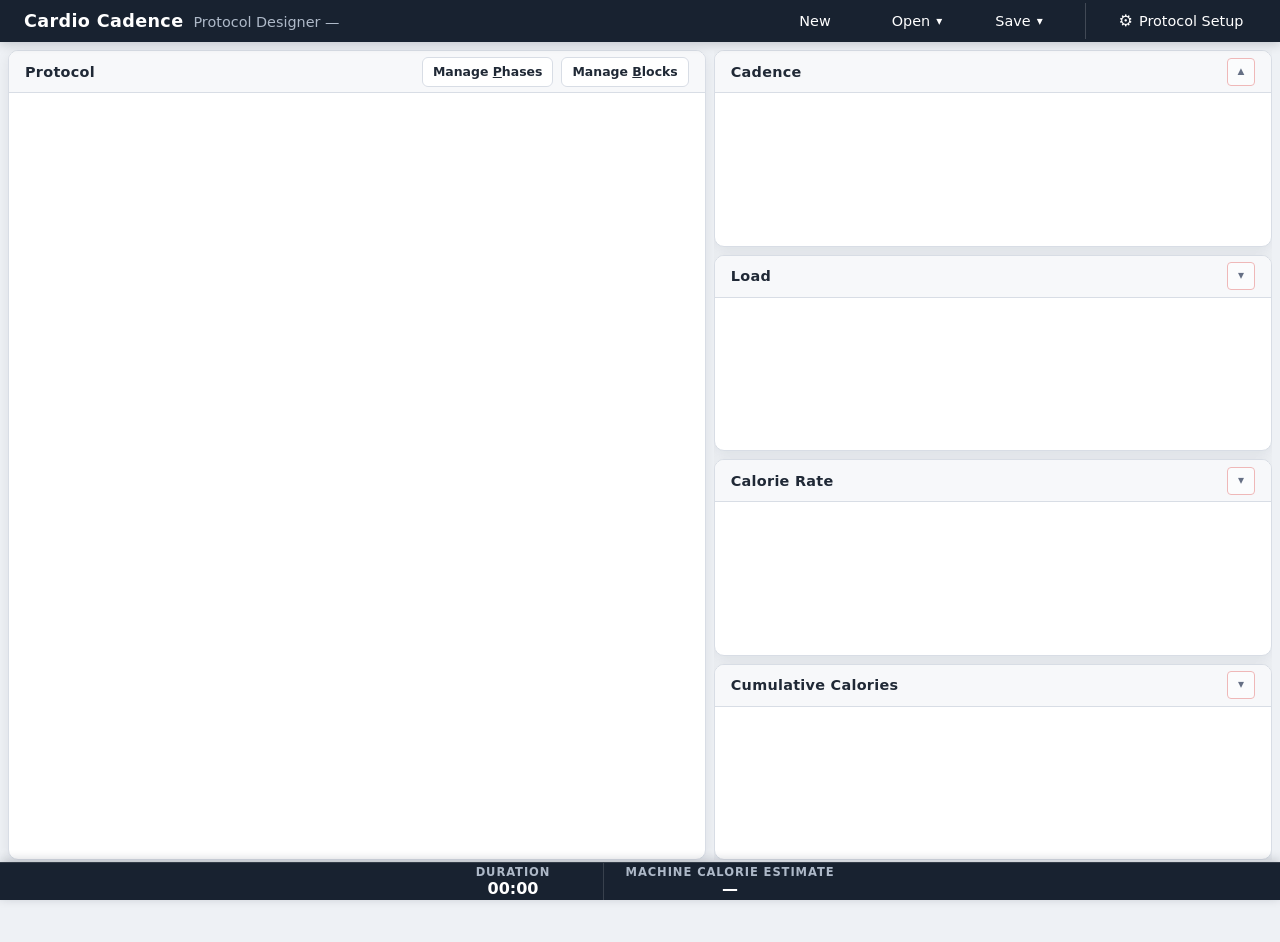
==== apps/protocol-designer/web/index.html @ ed13bda4 "protocol-designer: Add protocol open workflow" ====
<!doctype html>
<html lang="en">
    <head>
        <meta charset="UTF-8" />
        <meta name="viewport" content="width=device-width, initial-scale=1.0" />

        <title>Cardio Cadence Protocol Designer</title>

        <link rel="stylesheet" href="css/main.css" />
        <link rel="stylesheet" href="css/pane.css" />
        <link rel="stylesheet" href="css/top-ribbon.css" />
        <link rel="stylesheet" href="css/graph-pane.css" />
        <link rel="stylesheet" href="css/graph.css" />
        <link rel="stylesheet" href="css/protocol-pane.css" />
        <link rel="stylesheet" href="css/protocol-tree.css" />
        <link rel="stylesheet" href="css/totals-ribbon.css" />
        <link rel="stylesheet" href="css/protocol-setup.css" />
        <link rel="stylesheet" href="css/dialog.css" />
        <link rel="stylesheet" href="css/protocol-save.css" />
        <link rel="stylesheet" href="css/protocol-open.css" />
    </head>

    <body>
        <header class="top-ribbon">
            <div class="app-brand">
                <span class="app-brand__title">Cardio Cadence</span>

                <div class="app-brand__section">
                    <span>Protocol Designer</span>
                    <span class="app-brand__separator" aria-hidden="true">—</span>
                    <span class="app-brand__activity-type" id="protocol-activity-type-name"></span>
                </div>
            </div>

            <nav class="top-ribbon__menu" aria-label="Application menu">
                <div class="top-ribbon__menu-group">
                    <button type="button" class="menu-button">New</button>

                    <button
                        type="button"
                        class="menu-button menu-button--dropdown"
                        id="protocol-open-button"
                    >
                        <span>Open</span>
                        <span class="menu-button__caret" aria-hidden="true">▾</span>
                    </button>

                    <button
                        type="button"
                        class="menu-button menu-button--dropdown"
                        id="protocol-save-button"
                    >
                        <span>Save</span>
                        <span class="menu-button__caret" aria-hidden="true">▾</span>
                    </button>
                </div>

                <div class="top-ribbon__menu-group top-ribbon__menu-group--setup">
                    <button
                        type="button"
                        class="menu-button menu-button--setup"
                        id="protocol-setup-button"
                    >
                        <span class="menu-button__icon" aria-hidden="true">⚙</span>
                        <span>Protocol Setup</span>
                    </button>
                </div>
            </nav>
        </header>

        <main class="workspace">
            <section class="pane-layout" aria-label="Protocol designer workspace">
                <section class="pane protocol-pane">
                    <header class="pane__header protocol-pane__header">
                        <div class="protocol-pane__heading">
                            <span class="protocol-pane__title">Protocol</span>

                            <span
                                class="protocol-pane__machine-profile"
                                id="protocol-machine-profile-name"
                            ></span>
                        </div>

                        <div class="protocol-pane__actions">
                            <button
                                type="button"
                                class="protocol-pane__action-button"
                                id="manage-phases-button"
                                aria-label="Edit phases"
                                aria-pressed="false"
                            >
                                <span>Manage <u>P</u>hases</span>
                            </button>

                            <button
                                type="button"
                                class="protocol-pane__action-button"
                                id="manage-blocks-button"
                                aria-label="Edit blocks"
                                aria-pressed="false"
                            >
                                <span>Manage <u>B</u>locks</span>
                            </button>
                        </div>
                    </header>

                    <div class="pane__content protocol-content" id="protocol-content">
                        <div class="protocol-tree" id="protocol-tree"></div>
                    </div>
                </section>

                <div class="graph-stack">
                    <section
                        class="pane graph-pane graph-pane--cadence"
                        data-graph-id="cadence"
                        data-collapsed="false"
                    >
                        <header class="pane__header graph-pane__header">
                            <span>Cadence</span>

                            <button
                                type="button"
                                class="graph-pane__toggle"
                                data-graph-toggle="cadence"
                                aria-label="Collapse cadence graph"
                                aria-controls="cadence-graph"
                                aria-expanded="true"
                            >
                                ▲
                            </button>
                        </header>

                        <div class="pane__content graph-pane__content" id="cadence-graph"></div>
                    </section>

                    <section
                        class="pane graph-pane graph-pane--load"
                        data-graph-id="load"
                        data-collapsed="false"
                    >
                        <header class="pane__header graph-pane__header">
                            <span>Load</span>

                            <button
                                type="button"
                                class="graph-pane__toggle"
                                data-graph-toggle="load"
                                aria-label="Toggle load graph"
                                aria-controls="load-graph"
                                aria-expanded="true"
                            >
                                <span aria-hidden="true">▾</span>
                            </button>
                        </header>

                        <div class="pane__content graph-pane__content" id="load-graph"></div>
                    </section>

                    <section
                        class="pane graph-pane graph-pane--calorie-rate"
                        data-graph-id="calorie-rate"
                        data-collapsed="false"
                    >
                        <header class="pane__header graph-pane__header">
                            <span>Calorie Rate</span>

                            <button
                                type="button"
                                class="graph-pane__toggle"
                                data-graph-toggle="calorie-rate"
                                aria-label="Toggle calorie rate graph"
                                aria-controls="calorie-rate-graph"
                                aria-expanded="true"
                            >
                                <span aria-hidden="true">▾</span>
                            </button>
                        </header>

                        <div
                            class="pane__content graph-pane__content"
                            id="calorie-rate-graph"
                        ></div>
                    </section>

                    <section
                        class="pane graph-pane graph-pane--cumulative-calories"
                        data-graph-id="cumulative-calories"
                        data-collapsed="false"
                    >
                        <header class="pane__header graph-pane__header">
                            <span>Cumulative Calories</span>

                            <button
                                type="button"
                                class="graph-pane__toggle"
                                data-graph-toggle="cumulative-calories"
                                aria-label="Toggle cumulative calories graph"
                                aria-controls="cumulative-calories-graph"
                                aria-expanded="true"
                            >
                                <span aria-hidden="true">▾</span>
                            </button>
                        </header>

                        <div
                            class="pane__content graph-pane__content"
                            id="cumulative-calories-graph"
                        ></div>
                    </section>
                </div>
            </section>
        </main>

        <aside class="totals-ribbon" aria-label="Protocol totals">
            <div class="total">
                <span class="total__label">Duration</span>
                <span class="total__value" id="protocol-total-duration">00:00</span>
            </div>

            <div class="total">
                <span class="total__label">Machine Calorie Estimate</span>
                <span class="total__value" id="protocol-total-calories">—</span>
            </div>
        </aside>

        <dialog class="app-dialog protocol-open-dialog" id="protocol-open-dialog">
            <div class="app-dialog__content protocol-open-dialog__content">
                <header class="app-dialog__header protocol-open-dialog__header">
                    <div>
                        <h2 class="app-dialog__title protocol-open-dialog__title">Open Protocol</h2>

                        <p class="app-dialog__description protocol-open-dialog__description">
                            Select a protocol from your library.
                        </p>
                    </div>

                    <button
                        type="button"
                        class="app-dialog__close-button protocol-open-dialog__close-button"
                        id="protocol-open-close-button"
                        aria-label="Close open protocol dialog"
                    >
                        ×
                    </button>
                </header>

                <div class="app-dialog__section protocol-open-dialog__section">
                    <div class="protocol-open-dialog__list" id="protocol-open-list"></div>
                </div>

                <footer class="app-dialog__footer protocol-open-dialog__footer">
                    <button
                        type="button"
                        class="app-dialog__button protocol-open-dialog__button"
                        id="protocol-open-cancel-button"
                    >
                        Cancel
                    </button>

                    <button
                        type="button"
                        class="app-dialog__button app-dialog__button--primary protocol-open-dialog__button protocol-open-dialog__button--primary"
                        id="protocol-open-confirm-button"
                        disabled
                    >
                        Open Protocol
                    </button>
                </footer>
            </div>
        </dialog>

        <dialog class="app-dialog protocol-save-dialog" id="protocol-save-dialog">
            <div class="app-dialog__content protocol-save-dialog__content">
                <header class="app-dialog__header protocol-save-dialog__header">
                    <div>
                        <h2 class="app-dialog__title protocol-save-dialog__title">Save Protocol</h2>

                        <p class="app-dialog__description protocol-save-dialog__description">
                            Save the current protocol to the protocol library.
                        </p>
                    </div>

                    <button
                        type="button"
                        class="app-dialog__close-button protocol-save-dialog__close-button"
                        id="protocol-save-close-button"
                        aria-label="Close save protocol dialog"
                    >
                        ×
                    </button>
                </header>

                <div class="app-dialog__section protocol-save-dialog__section">
                    <div class="app-dialog__field protocol-save-dialog__field">
                        <label
                            class="app-dialog__label protocol-save-dialog__label"
                            for="protocol-save-display-name"
                        >
                            Protocol Name
                        </label>

                        <input
                            type="text"
                            class="protocol-save-dialog__input"
                            id="protocol-save-display-name"
                        />

                        <p class="app-dialog__hint protocol-save-dialog__hint">
                            This name identifies the protocol in your library.
                        </p>
                    </div>

                    <div class="app-dialog__field protocol-save-dialog__field">
                        <label
                            class="app-dialog__label protocol-save-dialog__label"
                            for="protocol-save-change-summary"
                        >
                            Change Summary
                        </label>

                        <input
                            type="text"
                            class="protocol-save-dialog__input"
                            id="protocol-save-change-summary"
                            placeholder="Optional"
                        />
                    </div>
                </div>

                <footer class="app-dialog__footer protocol-save-dialog__footer">
                    <button
                        type="button"
                        class="app-dialog__button protocol-save-dialog__button"
                        id="protocol-save-cancel-button"
                    >
                        Cancel
                    </button>

                    <button
                        type="button"
                        class="app-dialog__button app-dialog__button--primary protocol-save-dialog__button protocol-save-dialog__button--primary"
                        id="protocol-save-confirm-button"
                    >
                        Save Protocol
                    </button>
                </footer>
            </div>
        </dialog>

        <dialog class="app-dialog protocol-setup-dialog" id="protocol-setup-dialog">
            <div class="app-dialog__content protocol-setup-dialog__content">
                <header class="app-dialog__header protocol-setup-dialog__header">
                    <div>
                        <h2 class="app-dialog__title protocol-setup-dialog__title">
                            Current Protocol Setup
                        </h2>

                        <p class="app-dialog__description protocol-setup-dialog__description">
                            Configure the activity type, machine profile, and calibration profile
                            for the current protocol.
                        </p>
                    </div>

                    <button
                        type="button"
                        class="app-dialog__close-button protocol-setup-dialog__close-button"
                        id="protocol-setup-close-button"
                        aria-label="Close protocol setup"
                    >
                        ×
                    </button>
                </header>

                <div class="app-dialog__section protocol-setup-dialog__section">
                    <div class="app-dialog__field protocol-setup-dialog__field">
                        <label
                            class="app-dialog__label protocol-setup-dialog__label"
                            for="protocol-setup-activity-type"
                        >
                            Activity Type
                        </label>

                        <select
                            id="protocol-setup-activity-type"
                            class="protocol-setup-dialog__select"
                        ></select>
                    </div>
                </div>

                <hr class="app-dialog__divider protocol-setup-dialog__divider" />

                <div class="app-dialog__section protocol-setup-dialog__section">
                    <div class="app-dialog__field protocol-setup-dialog__field">
                        <label
                            class="app-dialog__label protocol-setup-dialog__label"
                            for="protocol-setup-machine-profile"
                        >
                            Machine Profile
                        </label>

                        <select
                            id="protocol-setup-machine-profile"
                            class="protocol-setup-dialog__select"
                        ></select>

                        <p class="app-dialog__hint protocol-setup-dialog__hint">
                            Available machines depend on the selected activity type.
                        </p>
                    </div>

                    <div class="app-dialog__field protocol-setup-dialog__field">
                        <label
                            class="app-dialog__label protocol-setup-dialog__label"
                            for="protocol-setup-calibration-profile"
                        >
                            Calibration Profile
                        </label>

                        <select
                            id="protocol-setup-calibration-profile"
                            class="protocol-setup-dialog__select"
                            disabled
                        ></select>

                        <p class="app-dialog__hint protocol-setup-dialog__hint">
                            Calibration profiles are specific to the selected machine.
                        </p>
                    </div>
                </div>

                <footer class="app-dialog__footer protocol-setup-dialog__footer">
                    <button
                        type="button"
                        class="app-dialog__button protocol-setup-dialog__button"
                        id="protocol-setup-cancel-button"
                    >
                        Cancel
                    </button>

                    <button
                        type="button"
                        class="app-dialog__button app-dialog__button--primary protocol-setup-dialog__button protocol-setup-dialog__button--primary"
                        id="protocol-setup-apply-button"
                        disabled
                    >
                        Apply
                    </button>
                </footer>
            </div>
        </dialog>

        <script type="module" src="js/app.js"></script>
    </body>
</html>
---- apps/protocol-designer/web/css/main.css ----
:root {
    --color-page: #eef1f5;
    --color-surface: #ffffff;
    --color-surface-muted: #f7f8fa;
    --color-border: #d8dde5;

    --color-header: #182230;
    --color-header-text: #ffffff;
    --color-header-muted: #aeb9c8;

    --color-accent: #2979ff;
    --color-accent-hover: #1f64d6;

    --color-text: #202936;
    --color-text-muted: #667085;

    --shadow-pane: 0 4px 14px rgb(16 24 40 / 8%);
    --shadow-ribbon: 0 10px 30px rgb(16 24 40 / 18%);

    --header-height: 42px;
    --pane-header-height: 42px;
    --totals-height: 32px;

    --layout-gap: 8px;
    --border-radius: 10px;
}

/*
 * Apply predictable width and height calculations to all elements,
 * including generated ::before and ::after pseudo-elements.
 */
*,
*::before,
*::after {
    box-sizing: border-box;
}

html,
body {
    height: 100%;
}

body {
    margin: 0;
    overflow: hidden;

    background: var(--color-page);
    color: var(--color-text);

    font-family:
        Inter,
        system-ui,
        -apple-system,
        BlinkMacSystemFont,
        "Segoe UI",
        sans-serif;
}

/* --------------------------------------------------------------------------
 * Main workspace
 * -------------------------------------------------------------------------- */

.workspace {
    height: calc(100vh - var(--header-height) - var(--totals-height));

    margin-top: var(--header-height);
    padding: var(--layout-gap);

    overflow: hidden;
}
---- apps/protocol-designer/web/css/pane.css ----
.pane-layout {
    display: grid;
    grid-template-columns:
    minmax(320px, 1.25fr)
    minmax(320px, 1fr);
    gap: var(--layout-gap);

    width: min(1600px, 100%);
    height: 100%;
    min-height: 0;

    margin: 0 auto;
}

.pane {
    display: flex;
    flex-direction: column;

    min-width: 0;
    min-height: 0;

    overflow: hidden;

    border: 1px solid var(--color-border);
    border-radius: var(--border-radius);

    background: var(--color-surface);
    box-shadow: var(--shadow-pane);
}

.pane__header {
    flex: 0 0 var(--pane-header-height);

    display: flex;
    align-items: center;

    padding: 0 16px;

    border-bottom: 1px solid var(--color-border);
    background: var(--color-surface-muted);

    font-size: 0.9rem;
    font-weight: 700;
    letter-spacing: 0.02em;
}

.pane__content {
    flex: 1 1 auto;
    min-height: 0;

    padding: 16px;
    overflow: auto;
}

.pane__content p {
    margin: 0;
    color: var(--color-text-muted);
}
---- apps/protocol-designer/web/css/top-ribbon.css ----
.top-ribbon {
    position: fixed;
    z-index: 100;
    top: 0;
    right: 0;
    left: 0;

    display: flex;
    align-items: center;
    justify-content: space-between;

    height: var(--header-height);
    padding: 0 24px;

    background: var(--color-header);
    color: var(--color-header-text);

    box-shadow: 0 2px 10px rgb(16 24 40 / 20%);
}

.app-brand {
    display: flex;
    align-items: baseline;
    gap: 10px;
}

.app-brand__title {
    font-size: 1.1rem;
    font-weight: 700;
    letter-spacing: 0.02em;
}

.app-brand__section {
    color: var(--color-header-muted);
    font-size: 0.9rem;
    font-weight: 500;
}

.top-ribbon__menu {
    display: flex;
    align-items: center;
    gap: 20px;
}

.top-ribbon__menu-group {
    display: flex;
    align-items: center;
    gap: 10px;
}

.top-ribbon__menu-group--setup {
    padding-left: 20px;
    border-left: 1px solid rgb(255 255 255 / 18%);
}

.menu-button {
    display: inline-flex;
    align-items: center;
    justify-content: center;
    gap: 6px;

    width: 92px;
    min-height: 36px;
    padding: 8px 12px;

    border: 1px solid transparent;
    border-radius: 6px;

    background: transparent;
    color: var(--color-header-text);

    font: inherit;
    font-size: 0.9rem;
    white-space: nowrap;

    cursor: pointer;
}

.menu-button__icon {
    font-size: 1rem;
    line-height: 1;
}

.top-ribbon__menu-group--setup .menu-button {
    width: 150px;
}

.menu-button:hover {
    border-color: rgb(255 255 255 / 18%);
    background: rgb(255 255 255 / 10%);
}

.menu-button:focus-visible {
    outline: 2px solid var(--color-accent);
    outline-offset: 2px;
}

.menu-button__caret {
    font-size: 0.75rem;
    line-height: 1;
}

.app-brand__activity-type {
    color: inherit;
}
---- apps/protocol-designer/web/css/graph-pane.css ----
.graph-stack {
    display: flex;
    flex-direction: column;
    gap: var(--layout-gap);

    height: 100%;
    min-width: 0;
    min-height: 0;
    overflow: hidden;
}

.graph-pane {
    flex: 1 1 0;
    min-width: 0;
    min-height: 0;
}

.graph-pane[data-collapsed="true"] {
    flex: 0 0 var(--pane-header-height);
}

.graph-pane[data-collapsed="true"] .pane__content {
    display: none;
}

.graph-pane__content {
    position: relative;
    padding: 0;
    overflow: hidden;
}

.graph-pane__content svg {
    position: absolute;
    inset: 0;

    display: block;
    width: 100%;
    height: 100%;
}

.graph-pane__header {
    display: flex;
    align-items: center;
    justify-content: space-between;
}

.graph-pane__toggle {
    display: flex;
    align-items: center;
    justify-content: center;

    width: 28px;
    height: 28px;
    padding: 0;

    border: 1px solid var(--color-phase-border);
    border-radius: 4px;

    background: rgb(255 255 255 / 45%);
    color: var(--color-text-muted);

    cursor: pointer;

    transition:
        border-color 120ms ease,
        background 120ms ease,
        color 120ms ease,
        transform 120ms ease;
}

.graph-pane__toggle:hover {
    border-color: var(--color-accent);
    background: rgb(255 255 255 / 75%);
    color: var(--color-text);
}

.graph-pane__toggle {
    font-size: 0.72rem;
    line-height: 1;
}
---- apps/protocol-designer/web/css/graph.css ----
/*
 * Graph responsibilities:
 * - Style reusable graph SVG presentation.
 * - Keep graph geometry and data semantics out of CSS.
 * - Provide baseline styling for rendered series and plot layers.
 */

.graph-renderer {
    pointer-events: none;
}

.graph-series__line {
    fill: none;
    stroke: currentColor;
    stroke-width: 2;
    stroke-linecap: round;
    stroke-linejoin: round;
    vector-effect: non-scaling-stroke;
}

.graph-axes {
    pointer-events: none;
}

.graph-grid__line {
    stroke: currentColor;
    stroke-opacity: 0.12;
    stroke-width: 1;
    vector-effect: non-scaling-stroke;
}

.graph-axis__tick {
    stroke: currentColor;
    stroke-width: 1;
    vector-effect: non-scaling-stroke;
}

.graph-axis__label {
    fill: currentColor;
    font-size: 11px;
}

.graph-axis__line {
    stroke: currentColor;
    stroke-width: 1;
    vector-effect: non-scaling-stroke;
}

.graph-axis__title {
    font-size: 0.8rem;
}

.graph-pane__content {
    container-name: graph;
    container-type: size;
}

.graph-axis__title--y {
    font-size: clamp(0.65rem, 4cqh, 0.9rem);
}

.graph-phase-boundary {
    stroke: currentColor;
    stroke-opacity: 0.25;
    stroke-width: 1;
    stroke-dasharray: 4 4;
    vector-effect: non-scaling-stroke;
}

.graph-phase-region {
    opacity: 0.18;
}

.graph-phase-region--0 {
    fill: #dfeedd;
}

.graph-phase-region--1 {
    fill: #f2ebc8;
}

.graph-phase-region--2 {
    fill: #dcebf4;
}

.graph-phase-band {
    opacity: 0.95;
}

.graph-phase-band--0 {
    fill: #cfe4cb;
}

.graph-phase-band--1 {
    fill: #e9ddb0;
}

.graph-phase-band--2 {
    fill: #c8dfed;
}

.graph-phase-label {
    fill: var(--color-text);
    font-size: 13px;
    font-weight: 600;
    pointer-events: none;
}

.graph-phase-boundary {
    stroke: currentColor;
    stroke-opacity: 0.28;
    stroke-width: 1;
    stroke-dasharray: 4 4;
    vector-effect: non-scaling-stroke;
}

.graph-block-boundary {
    stroke: #8a8a8a;
    stroke-opacity: 0.35;
    stroke-width: 1;
    stroke-dasharray: 1 4;
    vector-effect: non-scaling-stroke;
}

.graph-block-region {
    fill: transparent;
    pointer-events: none;
}

.graph-phase-region--selected {
    opacity: 0.7;
    stroke: #f4df7a;
    stroke-opacity: 0.9;
    stroke-width: 2;
}

.graph-phase-band--selected {
    opacity: 0.7;
}

.graph-block-region--selected {
    fill: currentColor;
    fill-opacity: 0.08;

    stroke: #f4df7a;
    stroke-opacity: 0.9;
    stroke-width: 2;

    vector-effect: non-scaling-stroke;
}

.graph-empty-state {
    fill: var(--color-text);
    opacity: 0.55;
    font-size: 14px;
    font-weight: 500;
    pointer-events: none;
}
---- apps/protocol-designer/web/css/protocol-pane.css ----
.protocol-pane .pane__header {
    display: flex;
    align-items: center;
}

.protocol-pane__title {
    min-width: 0;
}

.protocol-pane__header {
    display: flex;
    align-items: center;
    width: 100%;
}

.protocol-pane__actions {
    display: flex;
    align-items: center;
    gap: 8px;
    margin-left: auto;
}

.protocol-pane__action-button {
    display: inline-flex;
    align-items: center;
    justify-content: center;
    gap: 5px;

    min-height: 30px;
    padding: 5px 10px;

    border: 1px solid var(--color-border);
    border-radius: 6px;

    background: var(--color-surface);
    color: var(--color-text);

    font: inherit;
    font-size: 0.78rem;
    font-weight: 600;

    cursor: pointer;

    transition:
        border-color 120ms ease,
        background 120ms ease,
        color 120ms ease,
        box-shadow 120ms ease;
}

.protocol-pane__action-button:hover {
    border-color: var(--color-accent);
    color: var(--color-accent);
}
.protocol-pane__heading {
    display: flex;
    align-items: baseline;
    gap: 0.5rem;
    min-width: 0;
}

.protocol-pane__machine-profile {
    color: var(--color-text-muted);
    font-weight: 400;
}

.protocol-pane__machine-profile:not(:empty)::before {
    content: "(";
}

.protocol-pane__machine-profile:not(:empty)::after {
    content: ")";
}

.protocol-pane__action-button.is-active,
.protocol-pane__action-button[aria-pressed="true"] {
    border-color: var(--color-accent);
    background: var(--color-accent);
    color: var(--color-surface);
    box-shadow: 0 0 0 1px var(--color-accent);
---- apps/protocol-designer/web/css/protocol-tree.css ----
/**
 * Composes the styles used to render and edit the protocol tree.
 */

@import url("./protocol/protocol-layout.css");
@import url("./protocol/phase.css");
@import url("./protocol/block.css");
@import url("./protocol/block-editor.css");
---- apps/protocol-designer/web/css/totals-ribbon.css ----
.totals-ribbon {
    position: fixed;
    z-index: 90;
    right: 0;
    bottom: 0;
    left: 0;

    display: flex;
    align-items: stretch;
    justify-content: center;

    min-height: var(--totals-height);
/*     padding: 10px 24px; */

    overflow-x: auto;

    border-top: 1px solid rgb(255 255 255 / 12%);

    background: var(--color-header);
    color: var(--color-header-text);

    box-shadow: 0 -2px 10px rgb(16 24 40 / 20%);
}

.total {
    display: flex;
    flex-direction: column;
    align-items: center;
    justify-content: center;
/*     gap: 4px; */

    min-width: 180px;
    padding: 2px 22px;

    border-right: 1px solid rgb(255 255 255 / 14%);

    text-align: center;
}

.total:last-child {
    border-right: 0;
}

.total__label {
    color: var(--color-header-muted);

    font-size: 0.72rem;
    font-weight: 600;
    letter-spacing: 0.08em;
    text-transform: uppercase;
}

.total__value {
    font-size: 1rem;
    font-variant-numeric: tabular-nums;
    font-weight: 700;
}
---- apps/protocol-designer/web/css/protocol-setup.css ----
.protocol-setup-dialog__select {
    width: 100%;
    min-height: 40px;

    padding: 8px 10px;

    border: 1px solid var(--color-border);
    border-radius: var(--border-radius);

    background: var(--color-surface);
    color: var(--color-text);

    font: inherit;
}

.protocol-setup-dialog__select:focus-visible {
    outline: 2px solid var(--color-accent);
    outline-offset: 2px;
}

.protocol-setup-dialog__select:disabled {
    opacity: 0.6;
    cursor: not-allowed;
}
---- apps/protocol-designer/web/css/dialog.css ----
.app-dialog {
    width: min(560px, calc(100vw - 32px));
    max-height: calc(100vh - 64px);
    padding: 0;
    overflow: hidden;

    border: 1px solid var(--color-border);
    border-radius: var(--border-radius);

    background: var(--color-surface);
    color: var(--color-text);

    box-shadow: var(--shadow-ribbon);
}

.app-dialog::backdrop {
    background: rgb(16 24 40 / 45%);
}

.app-dialog__content {
    display: flex;
    flex-direction: column;
    min-height: 280px;
}

.app-dialog__header {
    display: flex;
    align-items: flex-start;
    justify-content: space-between;
    gap: 24px;

    padding: 18px 20px;

    border-bottom: 1px solid var(--color-border);
    background: var(--color-surface-muted);
}

.app-dialog__title {
    margin: 0;

    font-size: 1rem;
    font-weight: 700;
    letter-spacing: 0.02em;
}

.app-dialog__description {
    margin: 4px 0 0;

    color: var(--color-text-muted);

    font-size: 0.85rem;
    font-weight: 400;
}

.app-dialog__close-button {
    display: inline-flex;
    align-items: center;
    justify-content: center;

    width: 32px;
    height: 32px;
    padding: 0;

    border: 1px solid transparent;
    border-radius: 6px;

    background: transparent;
    color: var(--color-text-muted);

    font: inherit;
    font-size: 1.25rem;
    line-height: 1;

    cursor: pointer;
}

.app-dialog__close-button:hover {
    border-color: var(--color-border);
    background: var(--color-surface);
    color: var(--color-text);
}

.app-dialog__close-button:focus-visible,
.app-dialog__button:focus-visible {
    outline: 2px solid var(--color-accent);
    outline-offset: 2px;
}

.app-dialog__footer {
    display: flex;
    justify-content: flex-end;
    gap: 10px;

    padding: 14px 20px;

    border-top: 1px solid var(--color-border);
    background: var(--color-surface-muted);
}

.app-dialog__button {
    min-width: 88px;
    padding: 8px 14px;

    border: 1px solid var(--color-border);
    border-radius: 6px;

    background: var(--color-surface);
    color: var(--color-text);

    font: inherit;
    font-size: 0.9rem;

    cursor: pointer;
}

.app-dialog__button:hover:not(:disabled) {
    background: var(--color-surface-muted);
}

.app-dialog__button--primary {
    border-color: var(--color-accent);
    background: var(--color-accent);
    color: #ffffff;
}

.app-dialog__button--primary:hover:not(:disabled) {
    border-color: var(--color-accent-hover);
    background: var(--color-accent-hover);
}

.app-dialog__button:disabled {
    opacity: 0.5;
    cursor: default;
}

.app-dialog__field {
    display: grid;
    gap: 6px;
}

.app-dialog__label {
    font-size: 0.875rem;
    font-weight: 600;
    color: var(--color-text);
}
.app-dialog__hint {
    margin: 0;

    font-size: 0.8rem;
    color: var(--color-text-muted);
    padding: 0px 12px;
}

.app-dialog__section {
    display: grid;
    gap: 18px;

    padding: 16px;
}

.app-dialog__divider {
    width: 100%;
    margin: 2px 0;

    border: 0;
    border-top: 1px solid var(--color-border);
}
---- apps/protocol-designer/web/css/protocol-save.css ----
.protocol-save-dialog__input {
    width: 100%;
    min-height: 40px;

    padding: 8px 10px;

    border: 1px solid var(--color-border);
    border-radius: var(--border-radius);

    background: var(--color-surface);
    color: var(--color-text);

    font: inherit;
}

.protocol-save-dialog__input:focus-visible {
    outline: 2px solid var(--color-accent);
    outline-offset: 2px;
}

.protocol-save-dialog__input:disabled {
    opacity: 0.6;
    cursor: not-allowed;
}
---- apps/protocol-designer/web/css/protocol-open.css ----
.protocol-open-dialog__list {
    display: flex;
    flex-direction: column;
    gap: 8px;

    max-height: 320px;
    overflow-y: auto;
}

.protocol-open-dialog__item {
    width: 100%;

    padding: 10px 12px;

    border: 1px solid var(--color-border);
    border-radius: var(--border-radius);

    background: var(--color-surface);
    color: var(--color-text);

    font: inherit;
    text-align: left;

    cursor: pointer;
}

.protocol-open-dialog__item:hover {
    background: var(--color-surface-hover);
}

.protocol-open-dialog__item:focus-visible {
    outline: 2px solid var(--color-accent);
    outline-offset: 2px;
}

.protocol-open-dialog__item[aria-selected="true"] {
    border-color: var(--color-accent);
}
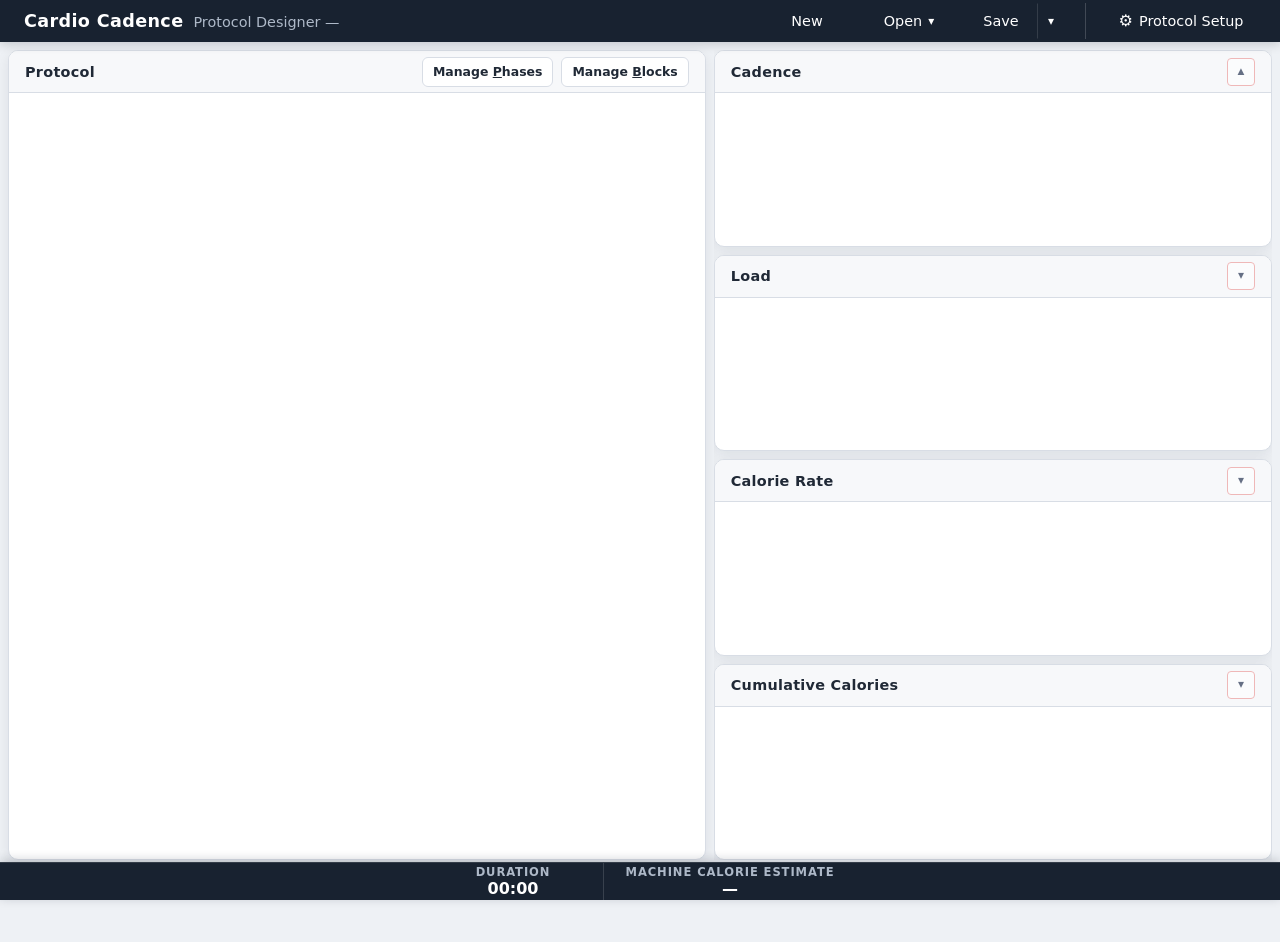
==== commit 08e1d68c: "protocol-designer: Refine protocol save workflows" ====
--- a/apps/protocol-designer/web/index.html
+++ b/apps/protocol-designer/web/index.html
@@ -45,14 +45,47 @@
                         <span class="menu-button__caret" aria-hidden="true">▾</span>
                     </button>
 
-                    <button
-                        type="button"
-                        class="menu-button menu-button--dropdown"
-                        id="protocol-save-button"
-                    >
-                        <span>Save</span>
-                        <span class="menu-button__caret" aria-hidden="true">▾</span>
-                    </button>
+                    <div class="menu-split-button">
+                        <button
+                            type="button"
+                            class="menu-button menu-split-button__primary"
+                            id="protocol-save-button"
+                        >
+                            Save
+                        </button>
+
+                        <button
+                            type="button"
+                            class="menu-button menu-split-button__dropdown"
+                            id="protocol-save-menu-button"
+                            aria-label="Open save menu"
+                            aria-haspopup="menu"
+                            aria-expanded="false"
+                            aria-controls="protocol-save-menu"
+                        >
+                            <span class="menu-button__caret" aria-hidden="true">▾</span>
+                        </button>
+
+                        <div class="menu-dropdown" id="protocol-save-menu" role="menu" hidden>
+                            <button
+                                type="button"
+                                class="menu-dropdown__item"
+                                id="protocol-save-as-button"
+                                role="menuitem"
+                            >
+                                Save As…
+                            </button>
+
+                            <button
+                                type="button"
+                                class="menu-dropdown__item"
+                                id="protocol-rename-button"
+                                role="menuitem"
+                            >
+                                Rename…
+                            </button>
+                        </div>
+                    </div>
                 </div>
 
                 <div class="top-ribbon__menu-group top-ribbon__menu-group--setup">
@@ -273,9 +306,17 @@
             <div class="app-dialog__content protocol-save-dialog__content">
                 <header class="app-dialog__header protocol-save-dialog__header">
                     <div>
-                        <h2 class="app-dialog__title protocol-save-dialog__title">Save Protocol</h2>
-
-                        <p class="app-dialog__description protocol-save-dialog__description">
+                        <h2
+                            class="app-dialog__title protocol-save-dialog__title"
+                            id="protocol-save-dialog-title"
+                        >
+                            Save Protocol
+                        </h2>
+
+                        <p
+                            class="app-dialog__description protocol-save-dialog__description"
+                            id="protocol-save-dialog-description"
+                        >
                             Save the current protocol to the protocol library.
                         </p>
                     </div>
@@ -284,7 +325,7 @@
                         type="button"
                         class="app-dialog__close-button protocol-save-dialog__close-button"
                         id="protocol-save-close-button"
-                        aria-label="Close save protocol dialog"
+                        aria-label="Close protocol save dialog"
                     >
                         ×
                     </button>
@@ -305,12 +346,18 @@
                             id="protocol-save-display-name"
                         />
 
-                        <p class="app-dialog__hint protocol-save-dialog__hint">
+                        <p
+                            class="app-dialog__hint protocol-save-dialog__hint"
+                            id="protocol-save-name-hint"
+                        >
                             This name identifies the protocol in your library.
                         </p>
                     </div>
 
-                    <div class="app-dialog__field protocol-save-dialog__field">
+                    <div
+                        class="app-dialog__field protocol-save-dialog__field"
+                        id="protocol-save-change-summary-field"
+                    >
                         <label
                             class="app-dialog__label protocol-save-dialog__label"
                             for="protocol-save-change-summary"
@@ -341,7 +388,7 @@
                         class="app-dialog__button app-dialog__button--primary protocol-save-dialog__button protocol-save-dialog__button--primary"
                         id="protocol-save-confirm-button"
                     >
-                        Save Protocol
+                        Save
                     </button>
                 </footer>
             </div>
--- a/apps/protocol-designer/web/css/top-ribbon.css
+++ b/apps/protocol-designer/web/css/top-ribbon.css
@@ -76,15 +76,6 @@
     cursor: pointer;
 }
 
-.menu-button__icon {
-    font-size: 1rem;
-    line-height: 1;
-}
-
-.top-ribbon__menu-group--setup .menu-button {
-    width: 150px;
-}
-
 .menu-button:hover {
     border-color: rgb(255 255 255 / 18%);
     background: rgb(255 255 255 / 10%);
@@ -95,11 +86,100 @@
     outline-offset: 2px;
 }
 
+.menu-button__icon {
+    font-size: 1rem;
+    line-height: 1;
+}
+
 .menu-button__caret {
     font-size: 0.75rem;
     line-height: 1;
 }
 
+.top-ribbon__menu-group--setup .menu-button {
+    width: 150px;
+}
+
+.menu-split-button {
+    position: relative;
+
+    display: inline-flex;
+    align-items: stretch;
+}
+
+.menu-split-button__primary {
+    width: 72px;
+
+    border-top-right-radius: 0;
+    border-bottom-right-radius: 0;
+}
+
+.menu-split-button__dropdown {
+    width: 28px;
+    padding-right: 6px;
+    padding-left: 6px;
+
+    border-left-color: rgb(255 255 255 / 12%);
+    border-top-left-radius: 0;
+    border-bottom-left-radius: 0;
+}
+
+.menu-split-button__primary:hover + .menu-split-button__dropdown,
+.menu-split-button__dropdown:hover {
+    border-left-color: rgb(255 255 255 / 18%);
+}
+
+.menu-dropdown {
+    position: absolute;
+    z-index: 200;
+    top: calc(100% + 6px);
+    right: 0;
+
+    min-width: 160px;
+    padding: 6px;
+
+    border: 1px solid rgb(16 24 40 / 18%);
+    border-radius: 6px;
+
+    background: #fff;
+    color: #222;
+
+    box-shadow: 0 8px 24px rgb(16 24 40 / 22%);
+}
+
+.menu-dropdown[hidden] {
+    display: none;
+}
+
+.menu-dropdown__item {
+    display: block;
+
+    width: 100%;
+    padding: 8px 10px;
+
+    border: 0;
+    border-radius: 4px;
+
+    background: transparent;
+    color: inherit;
+
+    font: inherit;
+    font-size: 0.9rem;
+    text-align: left;
+    white-space: nowrap;
+
+    cursor: pointer;
+}
+
+.menu-dropdown__item:hover {
+    background: #f1f3f5;
+}
+
+.menu-dropdown__item:focus-visible {
+    outline: 2px solid var(--color-accent);
+    outline-offset: -2px;
+}
+
 .app-brand__activity-type {
     color: inherit;
 }
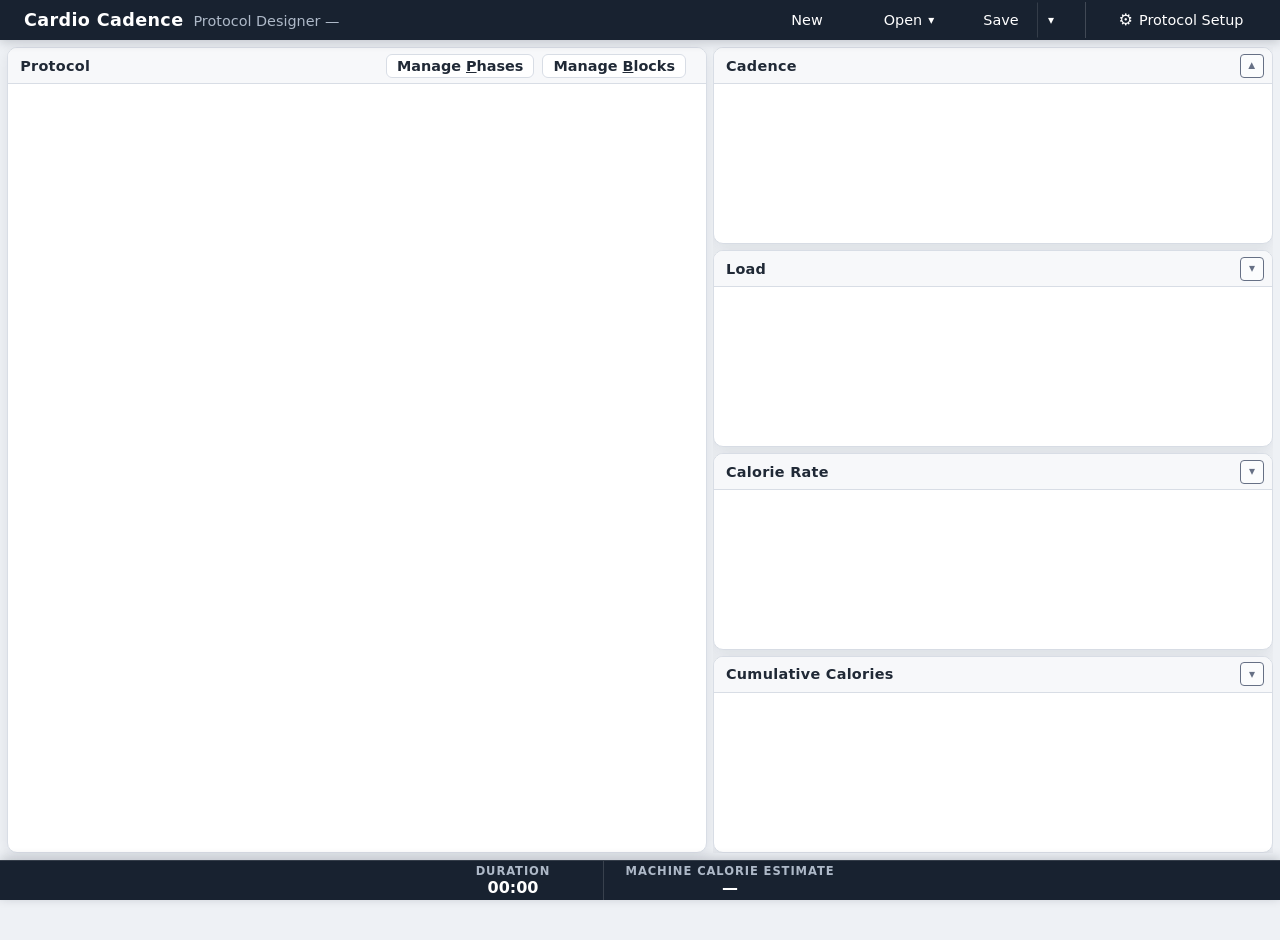
==== commit da433958: "styles: Extract reusable application CSS" ====
--- a/apps/protocol-designer/web/index.html
+++ b/apps/protocol-designer/web/index.html
@@ -6,17 +6,24 @@
 
         <title>Cardio Cadence Protocol Designer</title>
 
+        <link rel="stylesheet" href="/packages/ui/css/theme.css" />
+        <link rel="stylesheet" href="/packages/ui/css/base.css" />
+        <link rel="stylesheet" href="/packages/ui/css/pane.css" />
+        <link rel="stylesheet" href="/packages/ui/css/dialog.css" />
+        <link rel="stylesheet" href="/packages/graph/css/graph-theme.css" />
+        <link rel="stylesheet" href="/packages/graph/css/graph.css" />
+
         <link rel="stylesheet" href="css/main.css" />
-        <link rel="stylesheet" href="css/pane.css" />
         <link rel="stylesheet" href="css/top-ribbon.css" />
         <link rel="stylesheet" href="css/graph-pane.css" />
-        <link rel="stylesheet" href="css/graph.css" />
         <link rel="stylesheet" href="css/protocol-pane.css" />
-        <link rel="stylesheet" href="css/protocol-tree.css" />
+
+        <link rel="stylesheet" href="css/protocol/protocol-layout.css" />
+        <link rel="stylesheet" href="css/protocol/phase.css" />
+        <link rel="stylesheet" href="css/protocol/block.css" />
+        <link rel="stylesheet" href="css/protocol/block-editor.css" />
+
         <link rel="stylesheet" href="css/totals-ribbon.css" />
-        <link rel="stylesheet" href="css/protocol-setup.css" />
-        <link rel="stylesheet" href="css/dialog.css" />
-        <link rel="stylesheet" href="css/protocol-save.css" />
         <link rel="stylesheet" href="css/protocol-open.css" />
     </head>
 
@@ -34,7 +41,7 @@
 
             <nav class="top-ribbon__menu" aria-label="Application menu">
                 <div class="top-ribbon__menu-group">
-                    <button type="button" class="menu-button">New</button>
+                    <button type="button" class="menu-button" id="protocol-new-button">New</button>
 
                     <button
                         type="button"
@@ -277,9 +284,11 @@
                     </button>
                 </header>
 
-                <div class="app-dialog__section protocol-open-dialog__section">
-                    <div class="protocol-open-dialog__list" id="protocol-open-list"></div>
-                </div>
+                <div
+                    class="protocol-open-dialog__table-container"
+                    id="protocol-open-table"
+                    tabindex="0"
+                ></div>
 
                 <footer class="app-dialog__footer protocol-open-dialog__footer">
                     <button
@@ -342,7 +351,7 @@
 
                         <input
                             type="text"
-                            class="protocol-save-dialog__input"
+                            class="app-dialog__control protocol-save-dialog__input"
                             id="protocol-save-display-name"
                         />
 
@@ -367,7 +376,7 @@
 
                         <input
                             type="text"
-                            class="protocol-save-dialog__input"
+                            class="app-dialog__control protocol-save-dialog__input"
                             id="protocol-save-change-summary"
                             placeholder="Optional"
                         />
@@ -429,7 +438,7 @@
 
                         <select
                             id="protocol-setup-activity-type"
-                            class="protocol-setup-dialog__select"
+                            class="app-dialog__control protocol-setup-dialog__select"
                         ></select>
                     </div>
                 </div>
@@ -447,7 +456,7 @@
 
                         <select
                             id="protocol-setup-machine-profile"
-                            class="protocol-setup-dialog__select"
+                            class="app-dialog__control protocol-setup-dialog__select"
                         ></select>
 
                         <p class="app-dialog__hint protocol-setup-dialog__hint">
@@ -465,7 +474,7 @@
 
                         <select
                             id="protocol-setup-calibration-profile"
-                            class="protocol-setup-dialog__select"
+                            class="app-dialog__control protocol-setup-dialog__select"
                             disabled
                         ></select>
 
--- a/packages/ui/css/theme.css
+++ b/packages/ui/css/theme.css
@@ -0,0 +1,74 @@
+:root {
+    /* Core colors */
+    --color-page: #eef1f5;
+    --color-surface: #ffffff;
+    --color-surface-muted: #f7f8fa;
+    --color-surface-hover: #f1f3f5;
+    --color-border: #d8dde5;
+
+    --color-text: #202936;
+    --color-text-muted: #667085;
+
+    --color-accent: #2979ff;
+    --color-accent-hover: #1f64d6;
+    --color-accent-text: #ffffff;
+    --color-accent-tint: rgb(41 121 255 / 16%);
+
+    --color-backdrop: rgb(16 24 40 / 45%);
+    --color-focus-shadow: rgb(0 0 0 / 8%);
+
+    /* Header colors */
+    --color-header: #182230;
+    --color-header-text: #ffffff;
+    --color-header-muted: #aeb9c8;
+    --color-header-border: rgb(255 255 255 / 18%);
+    --color-header-divider: rgb(255 255 255 / 12%);
+    --color-header-divider-subtle: rgb(255 255 255 / 14%);
+    --color-header-hover: rgb(255 255 255 / 10%);
+
+    /* Status colors */
+    --color-danger: #b3261e;
+    --color-danger-strong: #ef4444;
+    --color-danger-tint: rgb(179 38 30 / 8%);
+    --color-warning: #facc15;
+
+    /* Protocol colors */
+    --color-phase-background: #fff1f1;
+    --color-phase-header: #ffe2e2;
+    --color-phase-border: #efb8b8;
+
+    --color-block-background: #eef6ff;
+    --color-block-hover: #e2f0ff;
+    --color-block-border: #b8d4ee;
+
+    /* Control surfaces */
+    --color-control-subtle: rgb(255 255 255 / 45%);
+    --color-control-subtle-hover: rgb(255 255 255 / 75%);
+
+    --color-block-control: rgb(255 255 255 / 55%);
+    --color-block-control-hover: rgb(255 255 255 / 80%);
+
+    --color-editor-control: rgb(255 255 255 / 80%);
+    --color-editor-control-hover: rgb(255 255 255 / 95%);
+    --color-editor-action: rgb(255 255 255 / 75%);
+
+    /* Dropdown colors */
+    --color-dropdown-surface: var(--color-surface);
+    --color-dropdown-text: #222;
+    --color-dropdown-border: rgb(16 24 40 / 18%);
+
+    /* Effects */
+    --shadow-pane: 0 4px 14px rgb(16 24 40 / 8%);
+    --shadow-ribbon: 0 10px 30px rgb(16 24 40 / 18%);
+    --shadow-header: 0 2px 10px rgb(16 24 40 / 20%);
+    --shadow-footer: 0 -2px 10px rgb(16 24 40 / 20%);
+    --shadow-dropdown: 0 8px 24px rgb(16 24 40 / 22%);
+
+    /* Structural dimensions */
+    --header-height: 40px;
+    --pane-header-height: 36px;
+    --totals-height: 40px;
+
+    --layout-gap: 6px;
+    --border-radius: 10px;
+}
--- a/packages/ui/css/base.css
+++ b/packages/ui/css/base.css
@@ -0,0 +1,26 @@
+/* Use predictable sizing for all elements. */
+*,
+*::before,
+*::after {
+    box-sizing: border-box;
+}
+
+html,
+body {
+    height: 100%;
+}
+
+body {
+    margin: 0;
+
+    background: var(--color-page);
+    color: var(--color-text);
+
+    font-family:
+        Inter,
+        system-ui,
+        -apple-system,
+        BlinkMacSystemFont,
+        "Segoe UI",
+        sans-serif;
+}
--- a/packages/ui/css/pane.css
+++ b/packages/ui/css/pane.css
@@ -0,0 +1,59 @@
+.pane-layout {
+    display: grid;
+    grid-template-columns:
+        minmax(320px, 1.25fr)
+        minmax(320px, 1fr);
+    gap: var(--layout-gap);
+
+    height: 100%;
+    min-height: 0;
+
+    margin: 0 auto;
+}
+
+.pane {
+    display: flex;
+    flex-direction: column;
+
+    min-width: 0;
+    min-height: 0;
+
+    overflow: hidden;
+
+    border: 1px solid var(--color-border);
+    border-radius: var(--border-radius);
+
+    background: var(--color-surface);
+    box-shadow: var(--shadow-pane);
+}
+
+.pane__header {
+    flex: 0 0 var(--pane-header-height);
+
+    display: flex;
+    align-items: center;
+
+    padding: 0 8px 0 12px;
+
+    border-bottom: 1px solid var(--color-border);
+
+    background: var(--color-surface-muted);
+
+    font-size: 0.9rem;
+    font-weight: 700;
+    letter-spacing: 0.02em;
+}
+
+.pane__content {
+    flex: 1 1 auto;
+    min-height: 0;
+
+    padding: 16px;
+    overflow: auto;
+}
+
+.pane__content p {
+    margin: 0;
+
+    color: var(--color-text-muted);
+}
--- a/packages/ui/css/dialog.css
+++ b/packages/ui/css/dialog.css
@@ -0,0 +1,200 @@
+.app-dialog {
+    width: min(700px, calc(100vw - 32px));
+    max-height: calc(100vh - 64px);
+    padding: 0;
+    overflow: hidden;
+
+    user-select: none;
+
+    border: 1px solid var(--color-border);
+    border-radius: var(--border-radius);
+
+    background: var(--color-surface);
+    color: var(--color-text);
+
+    box-shadow: var(--shadow-ribbon);
+}
+
+.app-dialog::backdrop {
+    background: var(--color-backdrop);
+}
+
+.app-dialog__content {
+    display: flex;
+    flex-direction: column;
+}
+
+.app-dialog__header {
+    display: flex;
+    align-items: flex-start;
+    justify-content: space-between;
+    gap: 24px;
+
+    padding: 18px 20px;
+
+    border-bottom: 1px solid var(--color-border);
+
+    background: var(--color-surface-muted);
+}
+
+.app-dialog__title {
+    margin: 0;
+
+    font-size: 1rem;
+    font-weight: 700;
+    letter-spacing: 0.02em;
+}
+
+.app-dialog__description {
+    margin: 4px 0 0;
+
+    color: var(--color-text-muted);
+
+    font-size: 0.85rem;
+    font-weight: 400;
+}
+
+.app-dialog__close-button {
+    display: inline-flex;
+    align-items: center;
+    justify-content: center;
+
+    width: 32px;
+    height: 32px;
+    padding: 0;
+
+    border: 1px solid transparent;
+    border-radius: 6px;
+
+    background: transparent;
+    color: var(--color-text-muted);
+
+    font: inherit;
+    font-size: 1.25rem;
+    line-height: 1;
+
+    cursor: pointer;
+}
+
+.app-dialog__close-button:hover {
+    border-color: var(--color-border);
+
+    background: var(--color-surface);
+    color: var(--color-text);
+}
+
+.app-dialog__close-button:focus-visible,
+.app-dialog__button:focus-visible {
+    outline: 2px solid var(--color-accent);
+    outline-offset: 2px;
+}
+
+.app-dialog__footer {
+    display: flex;
+    justify-content: flex-end;
+    gap: 10px;
+
+    padding: 14px 20px;
+
+    border-top: 1px solid var(--color-border);
+
+    background: var(--color-surface-muted);
+}
+
+.app-dialog__button {
+    min-width: 88px;
+    padding: 8px 14px;
+
+    border: 1px solid var(--color-border);
+    border-radius: 6px;
+
+    background: var(--color-surface);
+    color: var(--color-text);
+
+    font: inherit;
+    font-size: 0.9rem;
+
+    cursor: pointer;
+}
+
+.app-dialog__button:hover:not(:disabled) {
+    background: var(--color-surface-muted);
+}
+
+.app-dialog__button--primary {
+    border-color: var(--color-accent);
+
+    background: var(--color-accent);
+    color: var(--color-header-text);
+}
+
+.app-dialog__button--primary:hover:not(:disabled) {
+    border-color: var(--color-accent-hover);
+
+    background: var(--color-accent-hover);
+}
+
+.app-dialog__button:disabled {
+    opacity: 0.5;
+    cursor: default;
+}
+
+.app-dialog__field {
+    display: grid;
+    gap: 6px;
+}
+
+.app-dialog__label {
+    color: var(--color-text);
+
+    font-size: 0.875rem;
+    font-weight: 600;
+}
+
+.app-dialog__hint {
+    margin: 0;
+    padding: 0 12px;
+
+    color: var(--color-text-muted);
+
+    font-size: 0.8rem;
+}
+
+.app-dialog__section {
+    display: grid;
+    gap: 18px;
+
+    padding: 16px;
+}
+
+.app-dialog__divider {
+    width: 100%;
+    margin: 2px 0;
+
+    border: 0;
+    border-top: 1px solid var(--color-border);
+}
+
+.app-dialog__control {
+    width: 100%;
+    min-height: 40px;
+    padding: 8px 10px;
+
+    border: 1px solid var(--color-border);
+    border-radius: var(--border-radius);
+
+    background: var(--color-surface);
+    color: var(--color-text);
+
+    font: inherit;
+}
+
+.app-dialog__control:focus-visible {
+    outline: 2px solid var(--color-accent);
+    outline-offset: 2px;
+}
+
+.app-dialog__control:disabled {
+    opacity: 0.6;
+    cursor: not-allowed;
+}
--- a/packages/graph/css/graph-theme.css
+++ b/packages/graph/css/graph-theme.css
@@ -0,0 +1,29 @@
+/* Graph colors */
+.graph-svg {
+    --graph-text-color: var(--color-text);
+    --graph-block-boundary-color: #8a8a8a;
+
+    --graph-phase-fill-0: #dfeedd;
+    --graph-phase-fill-1: #f2ebc8;
+    --graph-phase-fill-2: #dcebf4;
+    --graph-phase-fill-3: #f3dede;
+    --graph-phase-fill-4: #e7def3;
+    --graph-phase-fill-5: #d8eeee;
+    --graph-phase-fill-6: #f3e1ca;
+    --graph-phase-fill-7: #e4eed3;
+    --graph-phase-fill-8: #eadceb;
+    --graph-phase-fill-9: #f1dfe8;
+
+    --graph-phase-band-fill-0: #cfe4cb;
+    --graph-phase-band-fill-1: #e9ddb0;
+    --graph-phase-band-fill-2: #c8dfed;
+    --graph-phase-band-fill-3: #e9c6c6;
+    --graph-phase-band-fill-4: #d6c6e9;
+    --graph-phase-band-fill-5: #bfe0e0;
+    --graph-phase-band-fill-6: #e9cfad;
+    --graph-phase-band-fill-7: #d1e3b8;
+    --graph-phase-band-fill-8: #d9c2dc;
+    --graph-phase-band-fill-9: #e5c5d5;
+
+    --graph-selection-color: #f4df7a;
+}
--- a/packages/graph/css/graph.css
+++ b/packages/graph/css/graph.css
@@ -0,0 +1,195 @@
+.graph-renderer {
+    color: var(--graph-text-color);
+    pointer-events: none;
+}
+
+.graph-series__line {
+    fill: none;
+    stroke: currentColor;
+    stroke-width: 2;
+    stroke-linecap: round;
+    stroke-linejoin: round;
+    vector-effect: non-scaling-stroke;
+}
+
+.graph-axes {
+    pointer-events: none;
+}
+
+.graph-grid__line {
+    stroke: currentColor;
+    stroke-opacity: 0.12;
+    stroke-width: 1;
+    vector-effect: non-scaling-stroke;
+}
+
+.graph-axis__tick {
+    stroke: currentColor;
+    stroke-width: 1;
+    vector-effect: non-scaling-stroke;
+}
+
+.graph-axis__label {
+    fill: currentColor;
+    font-size: 11px;
+}
+
+.graph-axis__line {
+    stroke: currentColor;
+    stroke-width: 1;
+    vector-effect: non-scaling-stroke;
+}
+
+.graph-axis__title {
+    font-size: 0.8rem;
+}
+
+.graph-axis__title--y {
+    font-size: clamp(0.65rem, 4cqh, 0.9rem);
+}
+
+.graph-phase-boundary {
+    stroke: currentColor;
+    stroke-opacity: 0.28;
+    stroke-width: 1;
+    stroke-dasharray: 4 4;
+    vector-effect: non-scaling-stroke;
+}
+
+.graph-phase-region {
+    opacity: 0.18;
+}
+
+.graph-phase-band {
+    opacity: 0.95;
+}
+
+.graph-phase-region--0 {
+    fill: var(--graph-phase-fill-0);
+}
+
+.graph-phase-region--1 {
+    fill: var(--graph-phase-fill-1);
+}
+
+.graph-phase-region--2 {
+    fill: var(--graph-phase-fill-2);
+}
+
+.graph-phase-region--3 {
+    fill: var(--graph-phase-fill-3);
+}
+
+.graph-phase-region--4 {
+    fill: var(--graph-phase-fill-4);
+}
+
+.graph-phase-region--5 {
+    fill: var(--graph-phase-fill-5);
+}
+
+.graph-phase-region--6 {
+    fill: var(--graph-phase-fill-6);
+}
+
+.graph-phase-region--7 {
+    fill: var(--graph-phase-fill-7);
+}
+
+.graph-phase-region--8 {
+    fill: var(--graph-phase-fill-8);
+}
+
+.graph-phase-region--9 {
+    fill: var(--graph-phase-fill-9);
+}
+
+.graph-phase-band--0 {
+    fill: var(--graph-phase-band-fill-0);
+}
+
+.graph-phase-band--1 {
+    fill: var(--graph-phase-band-fill-1);
+}
+
+.graph-phase-band--2 {
+    fill: var(--graph-phase-band-fill-2);
+}
+
+.graph-phase-band--3 {
+    fill: var(--graph-phase-band-fill-3);
+}
+
+.graph-phase-band--4 {
+    fill: var(--graph-phase-band-fill-4);
+}
+
+.graph-phase-band--5 {
+    fill: var(--graph-phase-band-fill-5);
+}
+
+.graph-phase-band--6 {
+    fill: var(--graph-phase-band-fill-6);
+}
+
+.graph-phase-band--7 {
+    fill: var(--graph-phase-band-fill-7);
+}
+
+.graph-phase-band--8 {
+    fill: var(--graph-phase-band-fill-8);
+}
+
+.graph-phase-band--9 {
+    fill: var(--graph-phase-band-fill-9);
+}
+
+.graph-phase-label {
+    fill: var(--graph-text-color);
+    font-size: 13px;
+    font-weight: 600;
+    pointer-events: none;
+}
+
+.graph-block-boundary {
+    stroke: var(--graph-block-boundary-color);
+    stroke-opacity: 0.35;
+    stroke-width: 1;
+    stroke-dasharray: 1 4;
+    vector-effect: non-scaling-stroke;
+}
+
+.graph-block-region {
+    fill: transparent;
+    pointer-events: none;
+}
+
+.graph-phase-region--selected {
+    opacity: 0.7;
+    stroke: var(--graph-selection-color);
+    stroke-opacity: 0.9;
+    stroke-width: 2;
+}
+
+.graph-phase-band--selected {
+    opacity: 0.7;
+}
+
+.graph-block-region--selected {
+    fill: currentColor;
+    fill-opacity: 0.08;
+
+    stroke: var(--graph-selection-color);
+    stroke-opacity: 0.9;
+    stroke-width: 2;
+
+    vector-effect: non-scaling-stroke;
+}
+
+.graph-empty-state {
+    fill: var(--graph-text-color);
+    opacity: 0.55;
+    font-size: 14px;
+    font-weight: 500;
+    pointer-events: none;
+}
--- a/apps/protocol-designer/web/css/main.css
+++ b/apps/protocol-designer/web/css/main.css
@@ -1,70 +1,18 @@
-:root {
-    --color-page: #eef1f5;
-    --color-surface: #ffffff;
-    --color-surface-muted: #f7f8fa;
-    --color-border: #d8dde5;
-
-    --color-header: #182230;
-    --color-header-text: #ffffff;
-    --color-header-muted: #aeb9c8;
-
-    --color-accent: #2979ff;
-    --color-accent-hover: #1f64d6;
-
-    --color-text: #202936;
-    --color-text-muted: #667085;
-
-    --shadow-pane: 0 4px 14px rgb(16 24 40 / 8%);
-    --shadow-ribbon: 0 10px 30px rgb(16 24 40 / 18%);
-
-    --header-height: 42px;
-    --pane-header-height: 42px;
-    --totals-height: 32px;
-
-    --layout-gap: 8px;
-    --border-radius: 10px;
-}
-
-/*
- * Apply predictable width and height calculations to all elements,
- * including generated ::before and ::after pseudo-elements.
- */
-*,
-*::before,
-*::after {
-    box-sizing: border-box;
-}
-
 html,
 body {
-    height: 100%;
+    user-select: none;
 }
 
 body {
-    margin: 0;
     overflow: hidden;
-
-    background: var(--color-page);
-    color: var(--color-text);
-
-    font-family:
-        Inter,
-        system-ui,
-        -apple-system,
-        BlinkMacSystemFont,
-        "Segoe UI",
-        sans-serif;
 }
 
-/* --------------------------------------------------------------------------
- * Main workspace
- * -------------------------------------------------------------------------- */
-
+/* Main workspace */
 .workspace {
     height: calc(100vh - var(--header-height) - var(--totals-height));
 
     margin-top: var(--header-height);
-    padding: var(--layout-gap);
+    padding: calc(var(--layout-gap) * 1.2);
 
     overflow: hidden;
 }
--- a/apps/protocol-designer/web/css/top-ribbon.css
+++ b/apps/protocol-designer/web/css/top-ribbon.css
@@ -15,7 +15,7 @@
     background: var(--color-header);
     color: var(--color-header-text);
 
-    box-shadow: 0 2px 10px rgb(16 24 40 / 20%);
+    box-shadow: var(--shadow-header);
 }
 
 .app-brand {
@@ -32,6 +32,7 @@
 
 .app-brand__section {
     color: var(--color-header-muted);
+
     font-size: 0.9rem;
     font-weight: 500;
 }
@@ -50,7 +51,8 @@
 
 .top-ribbon__menu-group--setup {
     padding-left: 20px;
-    border-left: 1px solid rgb(255 255 255 / 18%);
+
+    border-left: 1px solid var(--color-header-border);
 }
 
 .menu-button {
@@ -77,8 +79,8 @@
 }
 
 .menu-button:hover {
-    border-color: rgb(255 255 255 / 18%);
-    background: rgb(255 255 255 / 10%);
+    border-color: var(--color-header-border);
+    background: var(--color-header-hover);
 }
 
 .menu-button:focus-visible {
@@ -119,14 +121,14 @@
     padding-right: 6px;
     padding-left: 6px;
 
-    border-left-color: rgb(255 255 255 / 12%);
+    border-left-color: var(--color-header-divider);
     border-top-left-radius: 0;
     border-bottom-left-radius: 0;
 }
 
 .menu-split-button__primary:hover + .menu-split-button__dropdown,
 .menu-split-button__dropdown:hover {
-    border-left-color: rgb(255 255 255 / 18%);
+    border-left-color: var(--color-header-border);
 }
 
 .menu-dropdown {
@@ -138,13 +140,13 @@
     min-width: 160px;
     padding: 6px;
 
-    border: 1px solid rgb(16 24 40 / 18%);
+    border: 1px solid var(--color-dropdown-border);
     border-radius: 6px;
 
-    background: #fff;
-    color: #222;
+    background: var(--color-dropdown-surface);
+    color: var(--color-dropdown-text);
 
-    box-shadow: 0 8px 24px rgb(16 24 40 / 22%);
+    box-shadow: var(--shadow-dropdown);
 }
 
 .menu-dropdown[hidden] {
@@ -172,7 +174,7 @@
 }
 
 .menu-dropdown__item:hover {
-    background: #f1f3f5;
+    background: var(--color-surface-hover);
 }
 
 .menu-dropdown__item:focus-visible {
--- a/apps/protocol-designer/web/css/graph-pane.css
+++ b/apps/protocol-designer/web/css/graph-pane.css
@@ -25,8 +25,12 @@
 
 .graph-pane__content {
     position: relative;
+
     padding: 0;
     overflow: hidden;
+
+    container-name: graph;
+    container-type: size;
 }
 
 .graph-pane__content svg {
@@ -49,15 +53,18 @@
     align-items: center;
     justify-content: center;
 
-    width: 28px;
-    height: 28px;
+    width: 24px;
+    height: 24px;
     padding: 0;
 
-    border: 1px solid var(--color-phase-border);
+    border: 1px solid;
     border-radius: 4px;
 
-    background: rgb(255 255 255 / 45%);
+    background: var(--color-control-subtle);
     color: var(--color-text-muted);
+
+    font-size: 0.72rem;
+    line-height: 1;
 
     cursor: pointer;
 
@@ -70,11 +77,6 @@
 
 .graph-pane__toggle:hover {
     border-color: var(--color-accent);
-    background: rgb(255 255 255 / 75%);
+    background: var(--color-control-subtle-hover);
     color: var(--color-text);
 }
-
-.graph-pane__toggle {
-    font-size: 0.72rem;
-    line-height: 1;
-}
--- a/apps/protocol-designer/web/css/protocol-pane.css
+++ b/apps/protocol-designer/web/css/protocol-pane.css
@@ -1,6 +1,8 @@
 .protocol-pane .pane__header {
     display: flex;
     align-items: center;
+
+    padding: 0 20px 0 12px;
 }
 
 .protocol-pane__title {
@@ -10,6 +12,7 @@
 .protocol-pane__header {
     display: flex;
     align-items: center;
+
     width: 100%;
 }
 
@@ -17,6 +20,7 @@
     display: flex;
     align-items: center;
     gap: 8px;
+
     margin-left: auto;
 }
 
@@ -26,8 +30,8 @@
     justify-content: center;
     gap: 5px;
 
-    min-height: 30px;
-    padding: 5px 10px;
+    min-height: 24px;
+    padding: 2px 10px;
 
     border: 1px solid var(--color-border);
     border-radius: 6px;
@@ -36,8 +40,9 @@
     color: var(--color-text);
 
     font: inherit;
-    font-size: 0.78rem;
+    font-size: 1em;
     font-weight: 600;
+    text-wrap: nowrap;
 
     cursor: pointer;
 
@@ -52,15 +57,18 @@
     border-color: var(--color-accent);
     color: var(--color-accent);
 }
+
 .protocol-pane__heading {
     display: flex;
     align-items: baseline;
     gap: 0.5rem;
+
     min-width: 0;
 }
 
 .protocol-pane__machine-profile {
     color: var(--color-text-muted);
+
     font-weight: 400;
 }
 
@@ -75,7 +83,9 @@
 .protocol-pane__action-button.is-active,
 .protocol-pane__action-button[aria-pressed="true"] {
     border-color: var(--color-accent);
+
     background: var(--color-accent);
-    color: var(--color-surface);
+    color: var(--color-accent-text);
+
     box-shadow: 0 0 0 1px var(--color-accent);
-
+}
--- a/apps/protocol-designer/web/css/protocol/protocol-layout.css
+++ b/apps/protocol-designer/web/css/protocol/protocol-layout.css
@@ -0,0 +1,21 @@
+.protocol-content {
+    padding: 6px;
+    overflow-y: scroll;
+}
+
+.protocol-tree {
+    display: flex;
+    flex-direction: column;
+    gap: 6px;
+}
+
+.phase-card--selected,
+.block-card--selected {
+    outline: 2px solid currentColor;
+    outline-offset: 2px;
+}
+
+.protocol-tree:focus,
+.protocol-tree:focus-visible {
+    outline: none;
+}
--- a/apps/protocol-designer/web/css/protocol/phase.css
+++ b/apps/protocol-designer/web/css/protocol/phase.css
@@ -0,0 +1,292 @@
+/* Phase cards */
+.phase-card {
+    overflow: hidden;
+
+    border: 1px solid var(--color-phase-border);
+    border-radius: 8px;
+
+    background: var(--color-phase-background);
+
+    transition:
+        border-color 120ms ease,
+        box-shadow 120ms ease;
+}
+
+.phase-card:hover {
+    border-color: var(--color-accent);
+}
+
+.phase-card[draggable="true"] {
+    cursor: grab;
+}
+
+.phase-card.is-dragging {
+    opacity: 0.55;
+    cursor: grabbing;
+}
+
+.phase-card[data-block-drop-phase-id] {
+    cursor: pointer;
+}
+
+.phase-card[data-block-drop-phase-id].is-drop-target {
+    border-color: var(--color-accent);
+    box-shadow: 0 0 0 2px var(--color-accent);
+}
+
+.phase-header {
+    display: grid;
+    grid-template-columns: minmax(0, 1fr) auto auto;
+    align-items: center;
+    gap: 12px;
+
+    min-height: 3.2rem;
+    padding: 6px 12px;
+
+    border-bottom: 1px solid var(--color-phase-border);
+
+    background: var(--color-phase-header);
+}
+
+/* Phase insertion targets */
+.phase-insertion-target {
+    width: 100%;
+    min-height: 44px;
+    padding: 10px 14px;
+
+    border: 1px dashed var(--color-phase-border);
+    border-radius: 8px;
+
+    background: transparent;
+    color: var(--color-text-muted);
+
+    font: inherit;
+    font-size: 0.85rem;
+    font-weight: 600;
+
+    cursor: pointer;
+
+    transition:
+        border-color 120ms ease,
+        background 120ms ease,
+        color 120ms ease,
+        transform 120ms ease;
+}
+
+.phase-insertion-target:hover {
+    border-color: var(--color-accent);
+    background: var(--color-phase-background);
+    color: var(--color-text);
+}
+
+.phase-insertion-target:focus-visible {
+    outline: 2px solid currentColor;
+    outline-offset: 2px;
+}
+
+.phase-insertion-target:active {
+    transform: translateY(1px);
+}
+
+.phase-insertion-target.is-drop-target {
+    border-color: var(--color-accent);
+    background: var(--color-phase-background);
+    color: var(--color-text);
+    transform: translateY(-1px);
+}
+
+/* Phase heading */
+.phase-heading {
+    display: grid;
+    grid-template-columns: max-content auto;
+    align-items: center;
+    justify-content: start;
+    column-gap: 8px;
+
+    min-width: 0;
+}
+
+.phase-index {
+    grid-column: 1 / -1;
+
+    display: block;
+
+    margin-bottom: 2px;
+
+    color: var(--color-text-muted);
+
+    font-size: 0.68rem;
+    font-weight: 700;
+    letter-spacing: 0.08em;
+    text-transform: uppercase;
+}
+
+.phase-name,
+.phase-name-editor {
+    grid-column: 1;
+
+    min-width: 0;
+}
+
+.phase-name {
+    max-width: 320px;
+    margin: 0;
+
+    overflow: hidden;
+
+    font-size: 0.95rem;
+    font-weight: 700;
+    text-overflow: ellipsis;
+    white-space: nowrap;
+}
+
+.phase-name-editor {
+    width: 320px;
+    max-width: 100%;
+}
+
+.phase-name-actions {
+    grid-column: 2;
+
+    display: flex;
+    align-items: center;
+    gap: 4px;
+
+    font-size: 1rem;
+    font-weight: bold;
+}
+
+.phase-name-action {
+    display: flex;
+    align-items: center;
+    justify-content: center;
+
+    width: 26px;
+    height: 26px;
+    padding: 0;
+
+    border: 1px solid var(--color-phase-border);
+    border-radius: 4px;
+
+    background: var(--color-control-subtle);
+    color: var(--color-text-muted);
+
+    font-size: 1rem;
+    font-weight: bold;
+
+    cursor: pointer;
+
+    transition:
+        border-color 120ms ease,
+        background 120ms ease,
+        color 120ms ease;
+}
+
+.phase-name-action:hover {
+    border-color: var(--color-accent);
+    background: var(--color-control-subtle-hover);
+    color: var(--color-text);
+}
+
+.phase-delete-action {
+    color: var(--color-danger);
+    font-weight: bold;
+}
+
+.phase-delete-action:hover {
+    border-color: var(--color-danger);
+    background: var(--color-danger-tint);
+    color: var(--color-danger);
+}
+
+/* Phase summary */
+.phase-summary {
+    display: flex;
+    align-items: center;
+    gap: 20px;
+
+    flex-shrink: 0;
+
+    color: var(--color-text-muted);
+
+    font-size: 0.85rem;
+    font-variant-numeric: tabular-nums;
+    font-weight: 600;
+}
+
+/* Phase toggle */
+.phase-toggle {
+    display: flex;
+    align-items: center;
+    justify-content: center;
+
+    width: 24px;
+    height: 24px;
+    padding: 0;
+
+    border: 1px solid var(--color-phase-border);
+    border-radius: 4px;
+
+    background: var(--color-control-subtle);
+    color: var(--color-text-muted);
+
+    cursor: pointer;
+
+    transition:
+        border-color 120ms ease,
+        background 120ms ease,
+        color 120ms ease;
+}
+
+.phase-toggle:hover {
+    border-color: var(--color-accent);
+    background: var(--color-control-subtle-hover);
+    color: var(--color-text);
+}
+
+.phase-toggle span {
+    font-size: 0.72rem;
+    line-height: 1;
+}
+
+/* Expanded phase body */
+.phase-body {
+    padding: 6px;
+    overflow-x: auto;
+
+    background: var(--color-phase-background);
+}
+
+.phase-block-table {
+    min-width: 620px;
+}
+
+.status-icon {
+    width: 1rem;
+    height: 1rem;
+    flex: 0 0 auto;
+}
+
+.phase-index-row {
+    display: flex;
+    align-items: center;
+    gap: 0.35rem;
+}
+
+.phase-status {
+    display: inline-flex;
+    align-items: center;
+    gap: 0.2rem;
+}
+
+.phase-status .status-icon {
+    width: 0.9rem;
+    height: 0.9rem;
+    flex: 0 0 auto;
+}
+
+.phase-status__count {
+    font-size: 0.75rem;
+    line-height: 1;
+    font-weight: 600;
+}
--- a/apps/protocol-designer/web/css/protocol/block.css
+++ b/apps/protocol-designer/web/css/protocol/block.css
@@ -0,0 +1,375 @@
+/*
+ * Shared block grid.
+ *
+ * Columns:
+ *   1.     Block label
+ *   2.     Duration
+ *   3-5.   Cadence: Ramp / Start / End
+ *   6.     Variable-group spacer
+ *   7-9.   Load: Ramp / Start / End
+ */
+.phase-block-header,
+.block-summary {
+    display: grid;
+    width: 100%;
+
+    grid-template-columns:
+        minmax(100px, 1.7fr)
+        minmax(64px, 0.8fr)
+        minmax(72px, 0.7fr)
+        minmax(54px, 0.5fr)
+        minmax(54px, 0.5fr)
+        8px
+        minmax(72px, 0.7fr)
+        minmax(54px, 0.5fr)
+        minmax(54px, 0.5fr);
+
+    column-gap: 0;
+}
+
+/*
+ * Block column header.
+ *
+ * Grid layout:
+ *   1       Block label
+ *   2       Duration
+ *   3-5     Cadence: Ramp / Start / End
+ *   6       Spacer between variable groups
+ *   7-9     Resistance: Ramp / Start / End
+ */
+.phase-block-header {
+    align-items: stretch;
+
+    margin-bottom: 8px;
+
+    color: var(--color-text-muted);
+
+    font-size: 0.7rem;
+    font-weight: 700;
+}
+
+/* Block label spans both header rows. */
+.phase-block-header__label {
+    grid-column: 1;
+    grid-row: 1 / 3;
+
+    display: flex;
+    align-items: flex-end;
+
+    padding: 0 0 7px 12px;
+}
+
+.phase-block-header__duration {
+    grid-column: 2;
+    grid-row: 1 / 3;
+
+    display: flex;
+    align-items: flex-end;
+    justify-content: center;
+
+    padding: 0 0 7px;
+}
+
+/* Variable group titles occupy row 1 and span three columns. */
+.phase-block-header__group {
+    grid-row: 1;
+
+    display: flex;
+    align-items: center;
+    justify-content: center;
+
+    padding: 4px 0 5px;
+
+    border-bottom: 1px solid var(--color-phase-border);
+
+    color: var(--color-text-muted);
+
+    font-size: 0.68rem;
+    letter-spacing: 0.05em;
+    text-transform: uppercase;
+}
+
+.phase-block-header__group--cadence,
+.phase-block-header__group--pace {
+    grid-column: 3 / 6;
+}
+
+.phase-block-header__group--load {
+    grid-column: 7 / 10;
+}
+
+/* Ramp / Start / End labels occupy row 2. */
+.phase-block-header__sub {
+    grid-row: 2;
+
+    display: flex;
+    align-items: center;
+    justify-content: center;
+
+    min-height: 30px;
+    padding: 6px 0 7px;
+
+    background: rgb(255 255 255 / 58%);
+    border-top: 1px solid var(--color-control-subtle);
+    border-bottom: 1px solid var(--color-phase-border);
+
+    text-align: center;
+}
+
+/*
+ * Cadence subheaders auto-place into columns 3-5.
+ * Load subheaders must be placed after the spacer column.
+ */
+.phase-block-header__sub--load-ramp {
+    grid-column: 7;
+}
+
+.phase-block-header__sub--load-ramp + .phase-block-header__sub {
+    grid-column: 8;
+}
+
+.phase-block-header__sub--load-ramp + .phase-block-header__sub + .phase-block-header__sub {
+    grid-column: 9;
+}
+
+/*
+ * Block values follow the same grid.
+ * Children 1-5 auto-place; children 6-8 follow the spacer.
+ */
+.block-summary > :nth-child(6) {
+    grid-column: 7;
+}
+
+.block-summary > :nth-child(7) {
+    grid-column: 8;
+}
+
+.block-summary > :nth-child(8) {
+    grid-column: 9;
+}
+
+/* Block list */
+.phase-blocks {
+    display: flex;
+    flex-direction: column;
+    gap: 6px;
+}
+
+.phase-block-header-row,
+.block-row {
+    display: grid;
+    grid-template-columns: minmax(0, 1fr) 24px;
+    align-items: center;
+    gap: 8px;
+
+    padding-right: 8px;
+}
+
+.block-row {
+    min-height: 2.4rem;
+}
+
+.block-toggle-spacer {
+    width: 24px;
+    height: 24px;
+}
+
+.block-summary {
+    min-width: 0;
+}
+
+.block-toggle {
+    display: flex;
+    align-items: center;
+    justify-content: center;
+
+    width: 24px;
+    height: 24px;
+    padding: 0;
+
+    border: 1px solid var(--color-block-border);
+    border-radius: 4px;
+
+    background: var(--color-block-control);
+    color: var(--color-text-muted);
+
+    cursor: pointer;
+
+    transition:
+        border-color 120ms ease,
+        background 120ms ease,
+        color 120ms ease;
+}
+
+.block-toggle:hover {
+    border-color: var(--color-accent);
+    background: var(--color-block-control-hover);
+    color: var(--color-text);
+}
+
+.block-toggle span {
+    font-size: 0.68rem;
+    line-height: 1;
+}
+
+/* Collapsed block cards */
+.block-card {
+    position: relative;
+
+    width: 100%;
+
+    border: 1px solid var(--color-block-border);
+    border-radius: 6px;
+
+    background: var(--color-block-background);
+
+    cursor: pointer;
+
+    transition:
+        border-color 120ms ease,
+        background 120ms ease,
+        transform 120ms ease;
+}
+
+.block-card:hover {
+    border-color: var(--color-accent);
+    background: var(--color-block-hover);
+    transform: translateY(-1px);
+}
+
+.block-card[draggable="true"] {
+    cursor: grab;
+}
+
+.block-card.is-dragging {
+    opacity: 0.55;
+    cursor: grabbing;
+    transform: none;
+}
+
+/* Block status rail */
+.block-card--error::before,
+.block-card--warning::before {
+    content: "";
+
+    position: absolute;
+    top: 4px;
+    bottom: 4px;
+    left: 3px;
+
+    width: 4px;
+
+    border-radius: 2px;
+
+    pointer-events: none;
+}
+
+.block-card--error::before {
+    background: var(--color-danger-strong);
+}
+
+.block-card--warning::before {
+    background: var(--color-warning);
+}
+
+.block-summary {
+    align-items: center;
+
+    padding: 8px 0;
+
+    color: var(--color-text-muted);
+
+    font-size: 0.76rem;
+    font-variant-numeric: tabular-nums;
+    font-weight: 600;
+}
+
+.block-summary > span:not(.block-name) {
+    text-align: center;
+}
+
+.block-name {
+    padding-left: 12px;
+
+    overflow: hidden;
+
+    color: var(--color-text);
+
+    font-size: 0.82rem;
+    font-weight: 700;
+
+    text-overflow: ellipsis;
+    white-space: nowrap;
+}
+
+.block-insertion-target {
+    width: 100%;
+    padding: 10px 14px;
+
+    border: 1px dashed var(--color-block-border);
+    border-radius: 6px;
+
+    background: transparent;
+    color: var(--color-text-muted);
+
+    font: inherit;
+    font-size: 0.85rem;
+    font-weight: 600;
+
+    cursor: pointer;
+
+    transition:
+        border-color 120ms ease,
+        background 120ms ease,
+        color 120ms ease,
+        transform 120ms ease;
+}
+
+.block-insertion-target:hover {
+    background: var(--color-block-background);
+    color: var(--color-text);
+}
+
+.block-insertion-target:focus-visible {
+    outline: 2px solid currentColor;
+    outline-offset: 2px;
+}
+
+.block-insertion-target:active {
+    transform: translateY(1px);
+}
+
+.block-insertion-target.is-drop-target {
+    border-color: var(--color-accent);
+    background: var(--color-block-background);
+    color: var(--color-text);
+    transform: translateY(-1px);
+}
+
+/* Selection */
+.phase-card--selected,
+.block-card--selected {
+    border-color: var(--color-accent);
+    box-shadow: 0 0 0 2px var(--color-accent-tint);
+}
+
+.phase-card[data-structural-item="phase"]:focus,
+.block-card[data-structural-item="block"]:focus {
+    outline: 2px solid var(--color-accent);
+    outline-offset: 2px;
+}
+
+/* Expanded block */
+.block-card--expanded .block-row {
+    min-height: 2.4rem;
+
+    border-bottom: 1px solid var(--color-border);
+}
+
+/*
+ * Preserve the summary grid while hiding cadence/load values during editing.
+ * Children 1-2 are label/duration; children 3+ are cadence/load values.
+ */
+.block-card--expanded .block-summary > span:nth-child(n + 3) {
+    visibility: hidden;
+}
--- a/apps/protocol-designer/web/css/protocol/block-editor.css
+++ b/apps/protocol-designer/web/css/protocol/block-editor.css
@@ -0,0 +1,360 @@
+.block-editor {
+    display: flex;
+    flex-direction: column;
+
+    padding: 16px;
+
+    font-size: 0.82rem;
+}
+
+/* Expanded block */
+.block-card--expanded .block-editor {
+    margin: 0;
+    padding: 0;
+}
+
+/* Expanded block header */
+.block-row--editing {
+    display: grid;
+    grid-template-columns: minmax(0, 1fr) auto;
+    align-items: center;
+
+    border-bottom: 1px solid var(--color-border);
+}
+
+.block-name-editor {
+    grid-column: 1;
+    grid-row: 1;
+
+    display: grid;
+    grid-template-columns: 80px minmax(180px, 1fr);
+    align-items: center;
+    gap: 8px;
+
+    width: 100%;
+    min-width: 0;
+    padding: 12px;
+}
+
+.block-toggle {
+    grid-column: 2;
+    grid-row: 1;
+}
+
+.block-name-editor__label {
+    white-space: nowrap;
+}
+
+/* Block editor body */
+.block-editor__body {
+    display: flex;
+    flex-direction: column;
+    gap: 8px;
+
+    padding: 12px;
+}
+
+/* Block properties */
+.block-editor__properties {
+    display: grid;
+    grid-template-columns: minmax(220px, 320px);
+
+    padding-bottom: 12px;
+
+    border-bottom: 1px solid var(--color-border);
+}
+
+/* Variable editors */
+.block-editor__variables {
+    display: grid;
+    grid-template-columns: repeat(2, minmax(0, 1fr));
+    gap: 24px;
+}
+
+.variable-editor {
+    min-width: 0;
+    margin: 0;
+    padding: 0;
+
+    border: 0;
+}
+
+.variable-editor + .variable-editor {
+    padding-left: 24px;
+
+    border-left: 1px solid var(--color-border);
+}
+
+.variable-editor__legend {
+    width: 100%;
+    margin-bottom: 16px;
+    padding: 0 0 8px;
+
+    border-bottom: 1px solid var(--color-border);
+
+    font-weight: 600;
+    text-align: center;
+}
+
+.variable-editor__fields {
+    display: grid;
+    gap: 10px;
+}
+
+/* Editor fields */
+.block-editor__field {
+    display: grid;
+    grid-template-columns: 80px minmax(120px, 1fr);
+    align-items: center;
+    gap: 8px;
+}
+
+.block-name-editor__label,
+.block-editor__field label {
+    color: var(--color-text);
+
+    font-weight: 600;
+}
+
+.block-editor__field label {
+    white-space: nowrap;
+}
+
+/* Editor controls */
+.block-name-editor__input,
+.block-editor__field input,
+.block-editor__field select {
+    width: 100%;
+    min-width: 0;
+    height: 1.8rem;
+    padding: 4px 8px;
+
+    border: 1px solid var(--color-border);
+    border-radius: 5px;
+
+    background: var(--color-editor-control);
+    color: var(--color-text);
+
+    font: inherit;
+    font-size: 0.82rem;
+
+    transition:
+        border-color 120ms ease,
+        background 120ms ease,
+        box-shadow 120ms ease;
+}
+
+.block-name-editor__input:hover,
+.block-editor__field input:hover,
+.block-editor__field select:hover {
+    border-color: var(--color-accent);
+    background: var(--color-editor-control-hover);
+}
+
+.block-name-editor__input:focus,
+.block-editor__field input:focus,
+.block-editor__field select:focus {
+    border-color: var(--color-accent);
+    outline: none;
+
+    background: var(--color-surface);
+    box-shadow: 0 0 0 2px var(--color-focus-shadow);
+}
+
+.block-editor__field select {
+    appearance: none;
+
+    padding-right: 30px;
+
+    background-image:
+        linear-gradient(45deg, transparent 50%, var(--color-text-muted) 50%),
+        linear-gradient(135deg, var(--color-text-muted) 50%, transparent 50%);
+    background-position:
+        calc(100% - 15px) 14px,
+        calc(100% - 10px) 14px;
+    background-size:
+        5px 5px,
+        5px 5px;
+    background-repeat: no-repeat;
+
+    cursor: pointer;
+}
+
+/* Block editor footer */
+.block-editor__footer {
+    display: grid;
+    grid-template-columns: minmax(0, 1fr) auto;
+    align-items: end;
+}
+
+.block-editor__footer--has-feedback {
+    padding-top: 16px;
+
+    border-top: 1px solid var(--color-border);
+}
+
+/* Feedback */
+.block-editor__feedback {
+    display: grid;
+    gap: 12px;
+
+    min-width: 0;
+}
+
+.block-editor__feedback:empty {
+    display: none;
+}
+
+.block-editor__feedback-section {
+    display: grid;
+    gap: 4px;
+}
+
+.block-editor__feedback-title {
+    padding-bottom: 3px;
+
+    border-bottom: 1px solid var(--color-border);
+
+    font-size: 0.78rem;
+    font-weight: 700;
+}
+
+.block-editor__feedback-messages {
+    display: grid;
+    gap: 2px;
+
+    padding-left: 12px;
+}
+
+.block-editor__feedback-message {
+    padding: 0;
+
+    border: 0;
+
+    background: none;
+
+    font: inherit;
+    font-size: 0.78rem;
+    text-align: left;
+
+    cursor: pointer;
+}
+
+.block-editor__feedback-message:hover,
+.block-editor__feedback-message:focus-visible {
+    text-decoration: underline;
+}
+
+/* Editor actions */
+.block-editor__action-area {
+    display: flex;
+    justify-content: flex-end;
+}
+
+.block-editor__actions {
+    display: flex;
+    gap: 8px;
+}
+
+.block-editor__cancel,
+.block-editor__apply {
+    min-width: 72px;
+    height: 34px;
+    padding: 6px 14px;
+
+    border: 1px solid var(--color-border);
+    border-radius: 5px;
+
+    background: var(--color-editor-action);
+    color: var(--color-text);
+
+    font: inherit;
+    font-size: 0.82rem;
+    font-weight: 600;
+
+    cursor: pointer;
+
+    transition:
+        border-color 120ms ease,
+        background 120ms ease,
+        box-shadow 120ms ease,
+        transform 120ms ease;
+}
+
+.block-editor__cancel:hover,
+.block-editor__apply:hover {
+    border-color: var(--color-accent);
+    background: var(--color-editor-control-hover);
+}
+
+.block-editor__cancel:focus-visible,
+.block-editor__apply:focus-visible {
+    outline: 2px solid var(--color-accent);
+    outline-offset: 2px;
+}
+
+.block-editor__cancel:active,
+.block-editor__apply:active {
+    transform: translateY(1px);
+}
+
+.block-editor__apply {
+    border-color: var(--color-accent);
+}
+
+/* Block structural actions */
+.block-name-actions {
+    display: flex;
+    align-items: center;
+    gap: 6px;
+
+    min-width: 0;
+}
+
+.block-name-actions .block-name {
+    min-width: 0;
+    padding-left: 12px;
+}
+
+.block-delete-action,
+.block-copy-action {
+    display: flex;
+    align-items: center;
+    justify-content: center;
+
+    width: 26px;
+    height: 26px;
+    padding: 0;
+
+    border: 1px solid var(--color-phase-border);
+    border-radius: 4px;
+
+    background: var(--color-control-subtle);
+    color: var(--color-text-muted);
+
+    font-size: 1rem;
+    font-weight: bold;
+
+    cursor: pointer;
+
+    transition:
+        border-color 120ms ease,
+        background 120ms ease,
+        color 120ms ease;
+}
+
+.block-delete-action {
+    color: var(--color-danger);
+}
+
+.block-delete-action:hover {
+    border-color: var(--color-danger);
+    background: var(--color-danger-tint);
+    color: var(--color-danger);
+}
+
+.block-copy-action:hover {
+    border-color: var(--color-accent);
+    background: var(--color-control-subtle-hover);
+    color: var(--color-text);
+}
--- a/apps/protocol-designer/web/css/totals-ribbon.css
+++ b/apps/protocol-designer/web/css/totals-ribbon.css
@@ -9,17 +9,16 @@
     align-items: stretch;
     justify-content: center;
 
-    min-height: var(--totals-height);
-/*     padding: 10px 24px; */
+    height: var(--totals-height);
+    overflow-x: auto;
+    overflow-y: hidden;
 
-    overflow-x: auto;
-
-    border-top: 1px solid rgb(255 255 255 / 12%);
+    border-top: 1px solid var(--color-header-divider);
 
     background: var(--color-header);
     color: var(--color-header-text);
 
-    box-shadow: 0 -2px 10px rgb(16 24 40 / 20%);
+    box-shadow: var(--shadow-footer);
 }
 
 .total {
@@ -27,12 +26,11 @@
     flex-direction: column;
     align-items: center;
     justify-content: center;
-/*     gap: 4px; */
 
     min-width: 180px;
     padding: 2px 22px;
 
-    border-right: 1px solid rgb(255 255 255 / 14%);
+    border-right: 1px solid var(--color-header-divider-subtle);
 
     text-align: center;
 }
--- a/apps/protocol-designer/web/css/protocol-open.css
+++ b/apps/protocol-designer/web/css/protocol-open.css
@@ -1,38 +1,119 @@
-.protocol-open-dialog__list {
-    display: flex;
-    flex-direction: column;
-    gap: 8px;
-
-    max-height: 320px;
-    overflow-y: auto;
+.protocol-open-dialog {
+    width: min(1000px, calc(100vw - 32px));
 }
 
-.protocol-open-dialog__item {
-    width: 100%;
-
-    padding: 10px 12px;
+.protocol-open-dialog__table-container {
+    max-height: 320px;
+    overflow: auto;
 
     border: 1px solid var(--color-border);
     border-radius: var(--border-radius);
+}
+
+.protocol-open-table {
+    width: 100%;
+
+    border-collapse: collapse;
 
     background: var(--color-surface);
     color: var(--color-text);
+}
+
+.protocol-open-table th,
+.protocol-open-table td {
+    padding: 10px 12px;
+
+    border-bottom: 1px solid var(--color-border);
+
+    text-align: left;
+    vertical-align: middle;
+}
+
+.protocol-open-table th {
+    position: sticky;
+    top: 0;
+    z-index: 1;
+
+    background: var(--color-surface);
+}
+
+.protocol-open-table th:first-child,
+.protocol-open-table td:first-child {
+    width: 100%;
+}
+
+.protocol-open-table th:not(:first-child),
+.protocol-open-table td:not(:first-child) {
+    white-space: nowrap;
+}
+
+.protocol-open-table th:last-child,
+.protocol-open-table td:last-child {
+    min-width: 170px;
+}
+
+.protocol-open-table tbody tr {
+    cursor: pointer;
+}
+
+.protocol-open-table tbody tr:hover {
+    background: var(--color-surface-hover);
+}
+
+.protocol-open-table tbody tr[aria-selected="true"] {
+    background: var(--color-surface-hover);
+
+    outline: 2px solid var(--color-accent);
+    outline-offset: -2px;
+}
+
+.protocol-open-table tbody tr:last-child td {
+    border-bottom: 0;
+}
+
+.protocol-open-table__sort-button {
+    display: inline-flex;
+    align-items: center;
+    gap: 6px;
+
+    padding: 0;
+
+    border: 0;
+
+    background: transparent;
+    color: inherit;
 
     font: inherit;
-    text-align: left;
+    font-weight: 600;
 
     cursor: pointer;
 }
 
-.protocol-open-dialog__item:hover {
-    background: var(--color-surface-hover);
+.protocol-open-table__sort-button:hover {
+    color: var(--color-accent);
 }
 
-.protocol-open-dialog__item:focus-visible {
+.protocol-open-table__sort-button:focus-visible {
     outline: 2px solid var(--color-accent);
-    outline-offset: 2px;
+    outline-offset: 3px;
 }
 
-.protocol-open-dialog__item[aria-selected="true"] {
-    border-color: var(--color-accent);
+.protocol-open-table th[aria-sort="ascending"] .protocol-open-table__sort-button::after {
+    content: "▲";
+
+    font-size: 0.7em;
 }
+
+.protocol-open-table th[aria-sort="descending"] .protocol-open-table__sort-button::after {
+    content: "▼";
+
+    font-size: 0.7em;
+}
+
+[data-protocol-open-empty] {
+    padding: 24px 12px;
+
+    color: var(--color-text-muted);
+
+    text-align: center;
+}
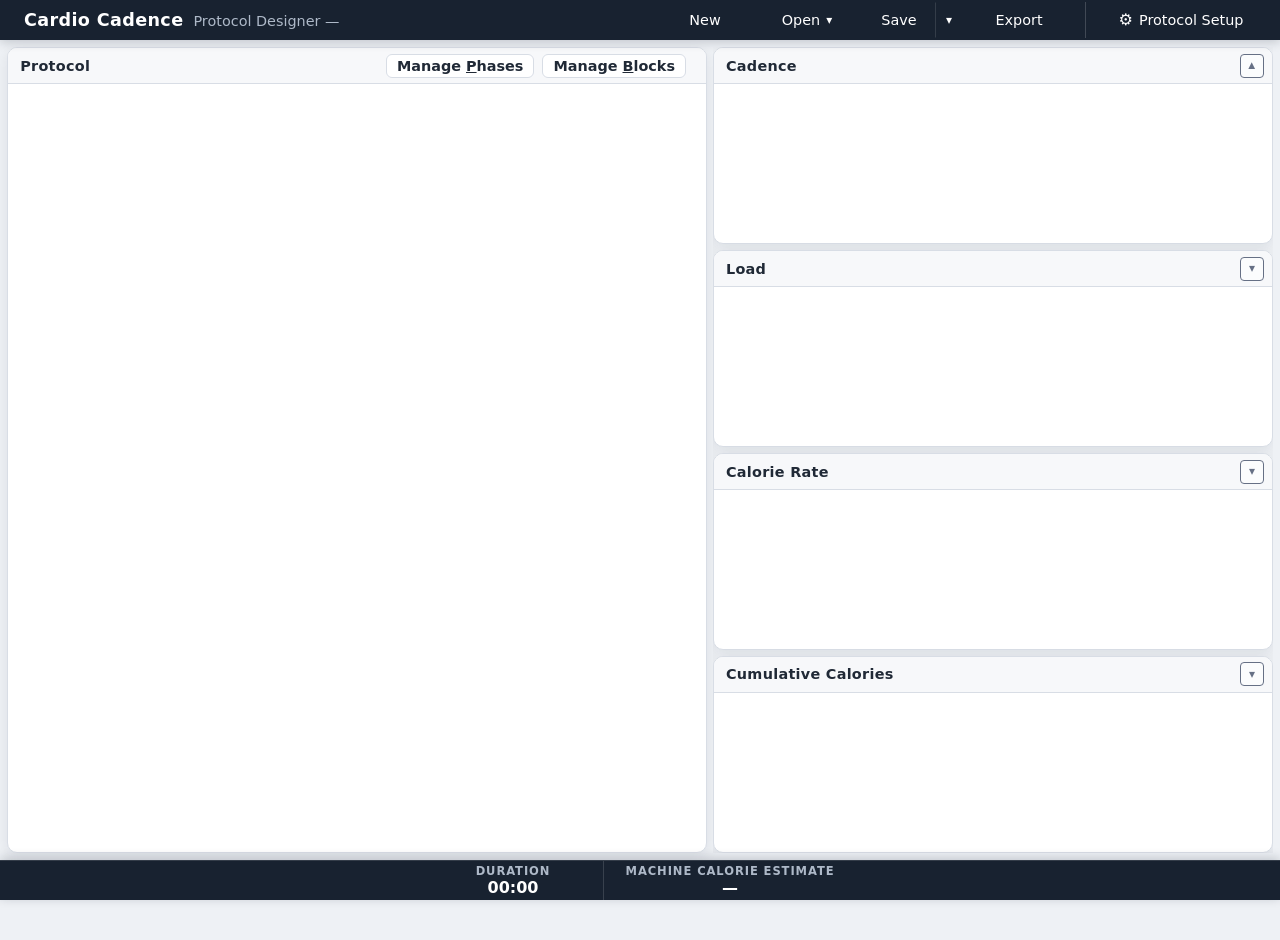
==== commit 200849ec: "protocol-designer: Add protocol JSON export" ====
--- a/apps/protocol-designer/web/index.html
+++ b/apps/protocol-designer/web/index.html
@@ -93,6 +93,10 @@
                             </button>
                         </div>
                     </div>
+
+                    <button type="button" class="menu-button" id="protocol-export-button">
+                        Export
+                    </button>
                 </div>
 
                 <div class="top-ribbon__menu-group top-ribbon__menu-group--setup">
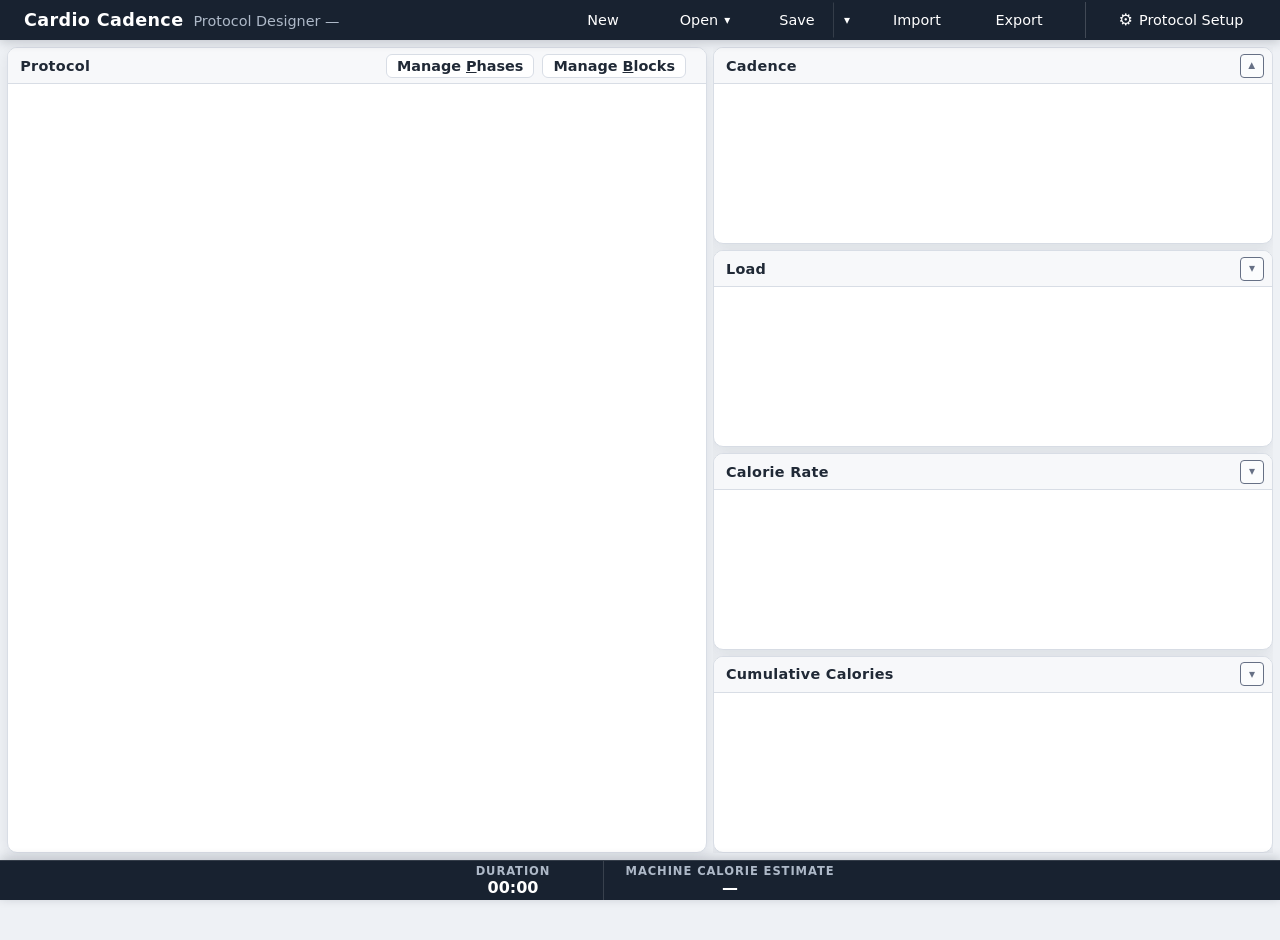
==== commit 19ff8bb3: "protocol-designer: Add protocol bundle import" ====
--- a/apps/protocol-designer/web/index.html
+++ b/apps/protocol-designer/web/index.html
@@ -94,6 +94,17 @@
                         </div>
                     </div>
 
+                    <button type="button" class="menu-button" id="protocol-import-button">
+                        Import
+                    </button>
+
+                    <input
+                        id="protocol-import-input"
+                        type="file"
+                        accept="application/json,.json"
+                        hidden
+                    />
+
                     <button type="button" class="menu-button" id="protocol-export-button">
                         Export
                     </button>
--- a/packages/graph/css/graph.css
+++ b/packages/graph/css/graph.css
@@ -31,7 +31,7 @@
 
 .graph-axis__label {
     fill: currentColor;
-    font-size: 11px;
+    font-size: clamp(8px, 6cqh, 11px);
 }
 
 .graph-axis__line {
@@ -41,7 +41,7 @@
 }
 
 .graph-axis__title {
-    font-size: 0.8rem;
+    font-size: clamp(0.6rem, 6cqh, 0.8rem);
 }
 
 .graph-axis__title--y {
@@ -146,7 +146,7 @@
 
 .graph-phase-label {
     fill: var(--graph-text-color);
-    font-size: 13px;
+    font-size: clamp(11px, 5cqh, 13px);
     font-weight: 600;
     pointer-events: none;
 }
@@ -193,3 +193,21 @@
     font-weight: 500;
     pointer-events: none;
 }
+
+@media print {
+    .graph-axis__label {
+        font-size: 7px;
+    }
+
+    .graph-axis__title {
+        font-size: 0.45rem;
+    }
+
+    .graph-axis__title--y {
+        font-size: 0.45rem;
+    }
+
+    .graph-phase-label {
+        font-size: 7px;
+    }
+}
